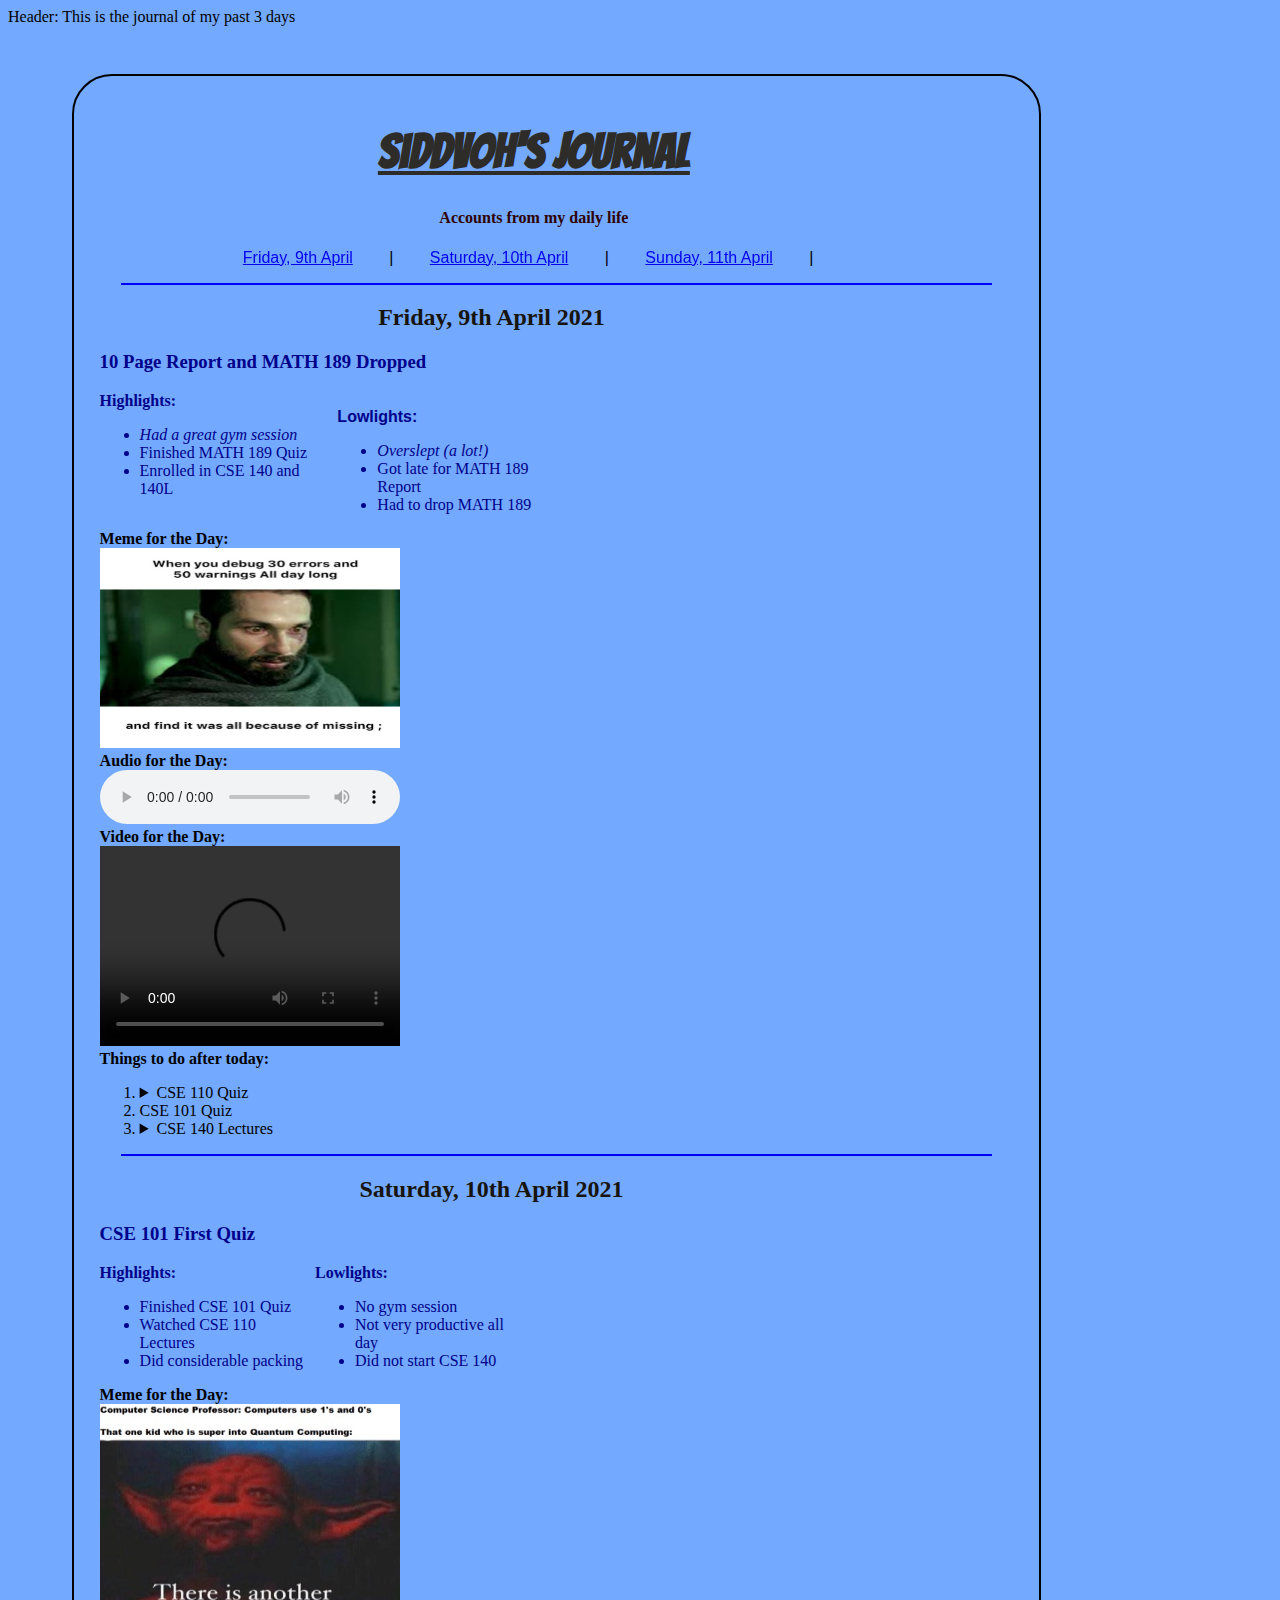
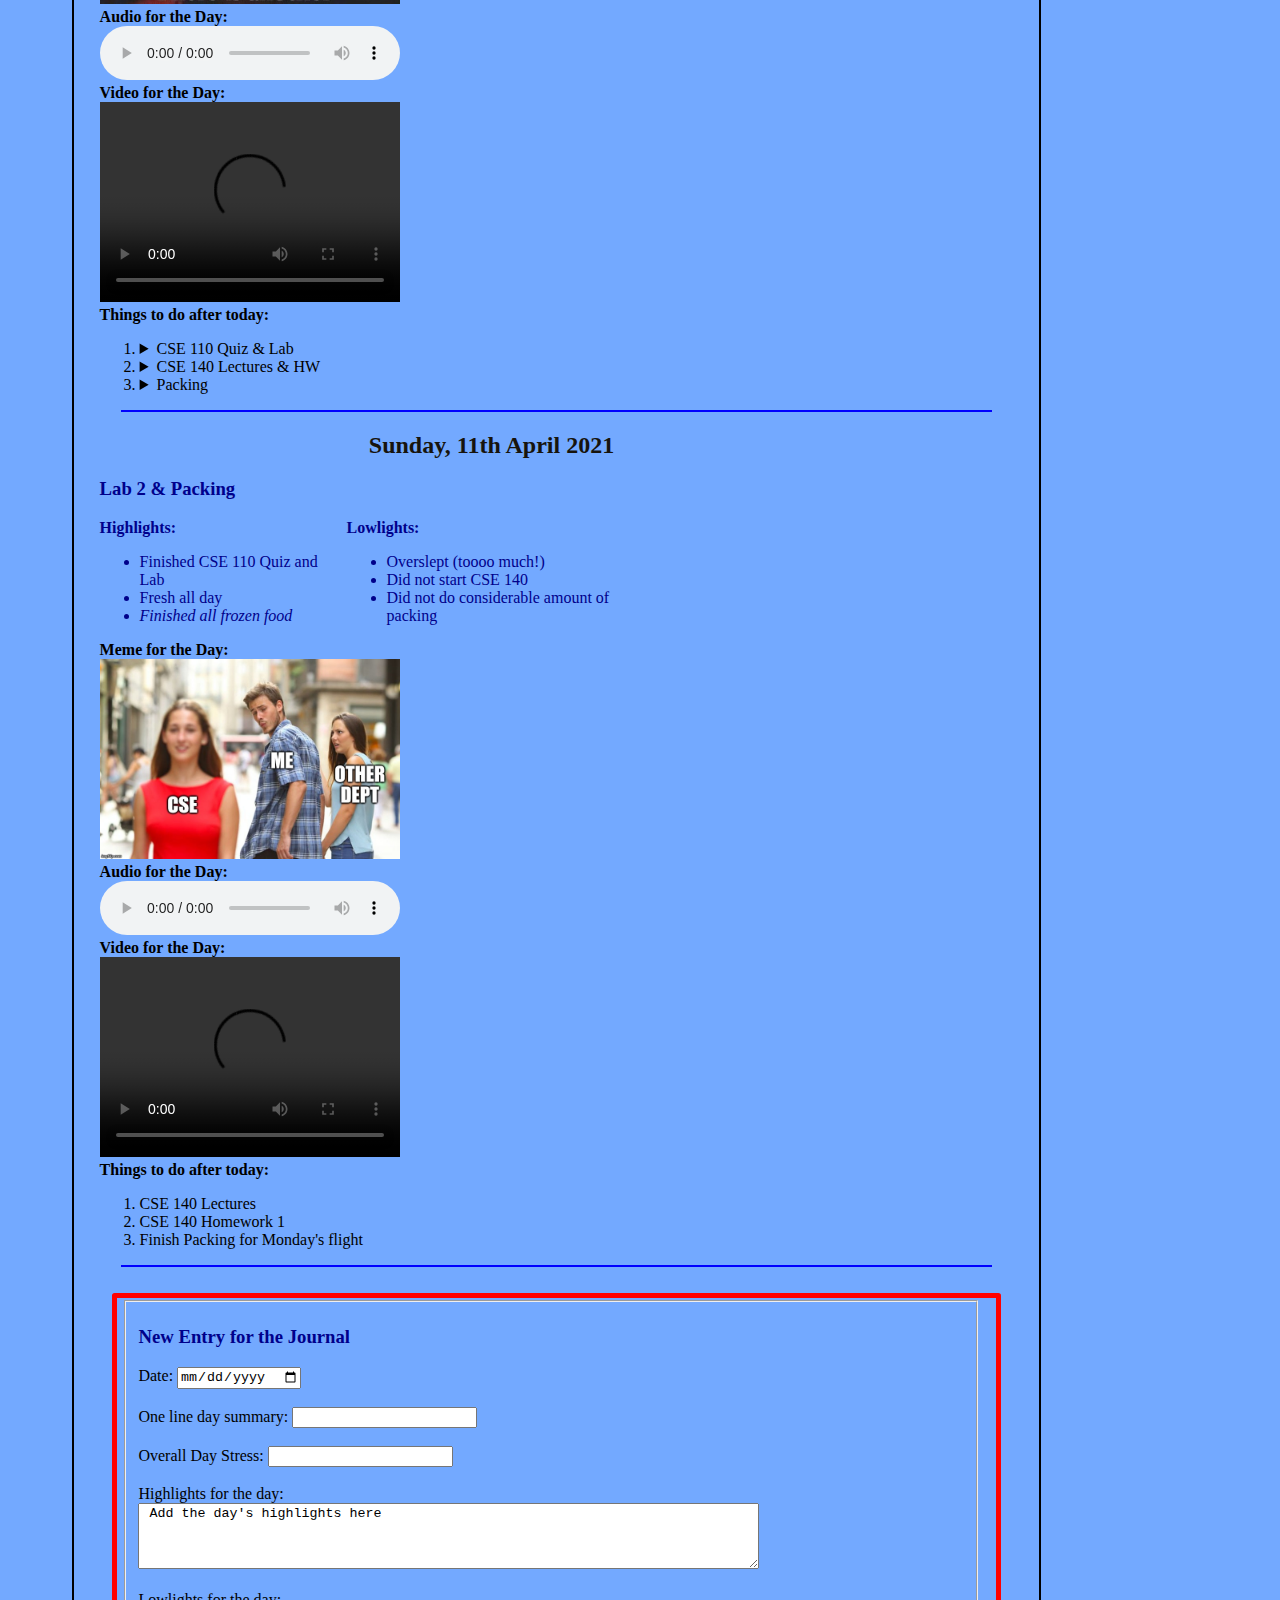
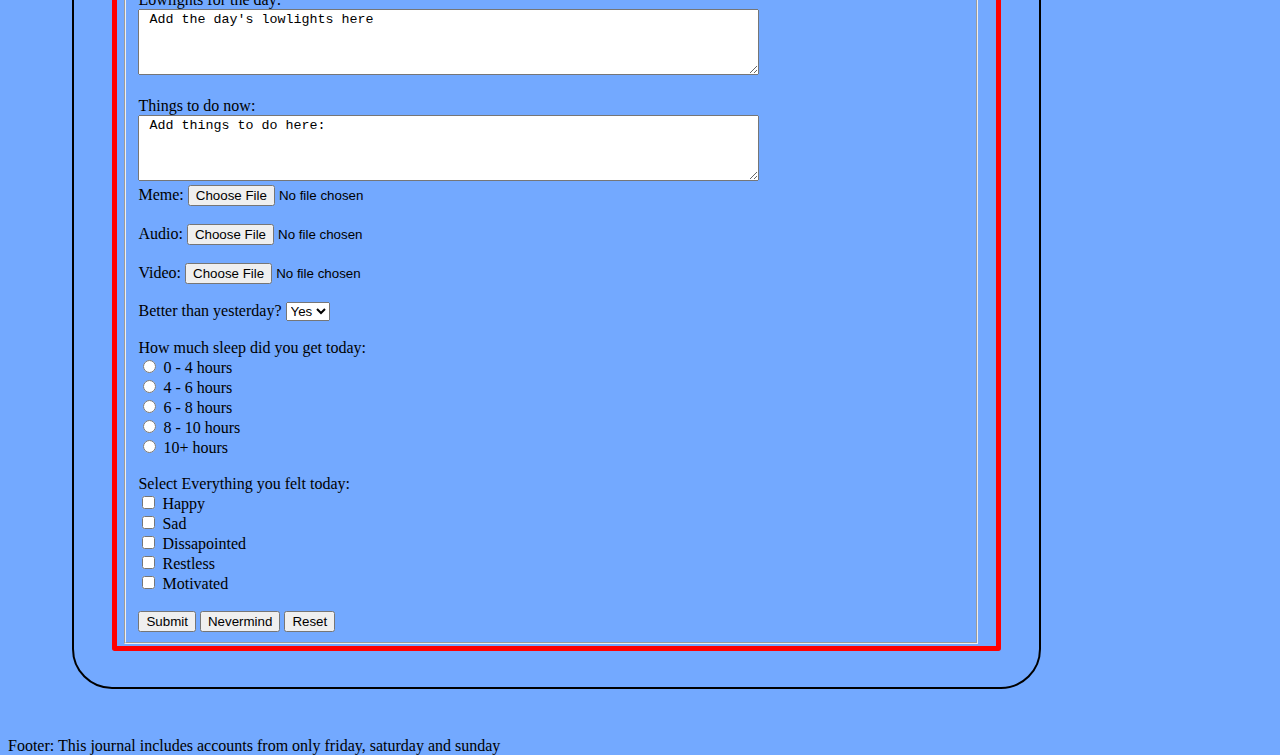
==== index.html @ a5cdd598 "added flexboxes for all days" ====
<!DOCTYPE html>
<html lang="en">
    <head>
        <title> Intro to HTML - Journal Entries </title>
        <meta charset="UTF-8">
        <meta name="Journal Entries" content="Entries for last 3 days">
        <link rel="favicon" href="https://www.vhv.rs/dpng/d/132-1322685_favicon-ico-download-free-hd-png-download.png">
	<link rel="stylesheet" href="externals.css">
	<link href='https://fonts.googleapis.com/css?family=Bangers' rel='stylesheet'>
	<style>
	h1 {
    		font-family: 'Bangers';font-size: 0.5in;
	}
	</style>
    </head>
    <body>
	    
        <header> Header: This is the journal of my past 3 days </header>
	    
        <main>
		<div class="bodyDiv">
        <h1> SiddVoh's Journal </h1>
			<h1 class="hidden"> Siddharth Vohra's Journal </h1>
        <h4 style="text-align:center;"><span>Accounts from my daily life</span></h4>
        <nav>
		<p style="text-align:center;">
  		<a href="#fri">Friday, 9th April</a> |
  		<a href="#sat">Saturday, 10th April</a> |
  		<a href="#sun">Sunday, 11th April</a> |
		<p>
	</nav>
        <hr>
        <section id="fri">
        <div id="friday">
        <h2> Friday, 9th April 2021 </h2>
        <h3> 10 Page Report and MATH 189 Dropped </h3>
        <p>
	<div class="flex">
		<div>
        <b> Highlights: </b>
        </p>
        <ul>
        <li> <i> Had a great gym session </i>
        <li> Finished MATH 189 Quiz
        <li> Enrolled in CSE 140 and 140L
        </ul>
		</div>
		<div>
        <p>	
        <strong> Lowlights: </strong>
        </p>
        <ul>
        <li> <em> Overslept (a lot!) </em>
        <li> Got late for MATH 189 Report
        <li> Had to drop MATH 189
        </ul>
		</div>
	</div>
        <b>Meme for the Day: </b>
        <br>
        <img src="media/meme1.jpg" height="200" width="300" alt="Meme 1">
        <br>
        <b>Audio for the Day: </b>
        <br>
        <audio controls>
        <source src="media/audio1.mp3">
        </audio>
        <br>
        <b>Video for the Day: </b>
        <br>
        <video height="200" width="300" controls>
        <source src="media/video1.mp4"> 
        </video>
        <br>
        <strong> Things to do after today: </strong>
        <ol>
        <li> <details>
  		<summary>CSE 110 Quiz</summary>
  		<p>Need to watch thursday's lecture and do the Weekly quiz</p>
		</details>
        <li> CSE 101 Quiz
        <li> <details>
  		<summary>CSE 140 Lectures</summary>
  		<p>Need to clear CSE 140 lecture backlog of the past 2 weeks</p>
		</details>
        </ol>
        </div>
        </section>
        <hr>
        <section id="sat">
        <div id="saturday">
        <h2> Saturday, 10th April 2021 </h2>
        <h3> CSE 101 First Quiz </h3>
	<div class="flex">
		<div>		
        <b> Highlights: </b>
        <ul>
        <li> Finished CSE 101 Quiz
        <li> Watched CSE 110 Lectures
        <li> Did considerable packing
        </ul>
		</div>
		<div>
        <strong> Lowlights: </strong>
        <ul>
        <li> No gym session
        <li> Not very productive all day
        <li> Did not start CSE 140
        </ul>
		</div>
	</div>
        <b>Meme for the Day: </b>
        <br>
        <img src="media/meme2.jpg" height="200" width="300" alt="Meme 2">
        <br>
        <b>Audio for the Day: </b>
        <br>
        <audio controls>
        <source src="media/audio2.mp3">
        </audio>
        <br>
        <b>Video for the Day: </b>
        <br>
        <video height="200" width="300" controls>
        <source src="media/video2.mp4">
        </video>
        <br>
        <strong> Things to do after today: </strong>
        <ol>
        <li> <details>
  		<summary>CSE 110 Quiz & Lab </summary>
  		<p>Need to do the Weekly quiz and finish Lab 2</p>
		</details>
        <li> <details>
  		<summary>CSE 140 Lectures & HW </summary>
  		<p>Need to do CSE 140 Lectures & Finish HW</p>
		</details>
        <li> <details>
  		<summary>Packing</summary>
  		<p>Need to finish packing for Monday's flight</p>
		</details>
        </ol>
        </div>
        </section>
        <hr>
        <section id="sun">
        <div id="sunday">
        <h2> Sunday, 11th April 2021 </h2>
        <h3> Lab 2 & Packing </h3>
	<div class="flex">
		<div>
        <b> Highlights: </b>
        <ul>
        <li> Finished CSE 110 Quiz and Lab
        <li> Fresh all day
        <li> <i> Finished all frozen food </i>
        </ul>
		</div>
		<div>
        <strong> Lowlights: </strong>
        <ul>
        <li> Overslept (toooo much!)
        <li> Did not start CSE 140
        <li> Did not do considerable amount of packing
        </ul>
		</div>
	</div>
        <b>Meme for the Day: </b>
        <br>
        <img src="media/meme3.jpg" height="200" width="300" alt="Meme 3">
        <br>
        <b>Audio for the Day: </b>
        <br>
        <audio controls>
        <source src="media/audio3.mp3">
        </audio>
        <br>
        <b>Video for the Day: </b>
        <br>
        <video height="200" width="300" controls>
        <source src="media/video3.mp4">
        </video>
        <br>
        <strong> Things to do after today: </strong>
        <ol>
        <li> CSE 140 Lectures
        <li> CSE 140 Homework 1
        <li> Finish Packing for Monday's flight
        </ol>
        </div>
        </section>
        <hr>
        <br>
	<div class="formDiv"
        <form>
        <fieldset>
        <h3> New Entry for the Journal </h3>
        <label for="date"> Date: </label>
        <input type="date" id="date">
        <br>
        <br>
        <label for="summary"> One line day summary:  </label>
        <input type="text" id="summary">
        <br>
        <br>
        <label for="stresslist"> Overall Day Stress: </label>
		<input list="stress" name="stress" id="stresslist">
		<datalist id="stress">
 		<option value="5 - Very Stressful">
 		<option value="4 - Slightly Stressful">
  		<option value="3 - Neutral">
 		<option value="2 - Negligbly Stressful">
  		<option value="1 - Not Stressful">
		</datalist>
        <br>
        <br>
        <label for="highlights"> Highlights for the day:  </label>
        <br>
        <textarea id="highlights" name="highlights" rows="4" cols="75"> Add the day's highlights here
  		</textarea>
        <br>
        <br>
        <label for="lowlights"> Lowlights for the day:  </label>
        <br>
        <textarea id="lowlights" name="lowlights" rows="4" cols="75"> Add the day's lowlights here
  		</textarea>
        <br>
        <br>
        <label for="ttd"> Things to do now:  </label>
        <br>
        <textarea id="ttd" name="ttd" rows="4" cols="75"> Add things to do here:
  		</textarea>
        <br>
        <label for="meme">Meme: </label>
        <input type="file" id="meme" name="meme">
        <br>
        <br>
        <label for="audio">Audio: </label>
        <input type="file" id="audio" name="audio">
        <br>
        <br>
        <label for="video">Video: </label>
        <input type="file" id="video" name="video">
        <br>
        <br>
        <label for="yest">Better than yesterday? </label>
		<select id="yest">
  		<option value="y">Yes</option>
  		<option value="n">No</option>
		</select>
        <br>
        <br>
        How much sleep did you get today:
        <br>
        <input type="radio" id="sleep4" name="sleep" value="4">
        <label for="sleep4">0 - 4 hours</label><br>
  		<input type="radio" id="sleep6" name="sleep" value="6">
 		<label for="sleep6">4 - 6 hours</label><br>  
  		<input type="radio" id="sleep8" name="sleep" value="8">
  		<label for="sleep8">6 - 8 hours</label><br>
        <input type="radio" id="sleep10" name="sleep" value="10">
  		<label for="sleep10">8 - 10 hours</label><br>
        <input type="radio" id="sleep11" name="sleep" value="11">
  		<label for="sleep11">10+ hours</label><br><br>
        Select Everything you felt today:
        <br>
        <input type="checkbox" id="happy" name="happy" value="happy">
  		<label for="happy"> Happy </label><br>
        <input type="checkbox" id="sad" name="sad" value="sad">
  		<label for="sad"> Sad </label><br>
        <input type="checkbox" id="dissapointed" name="dissapointed" value="dissapointed">
  		<label for="dissapointed"> Dissapointed </label><br>
        <input type="checkbox" id="restless" name="restless" value="restless">
  		<label for="restless"> Restless </label><br>
        <input type="checkbox" id="motivated" name="motivated" value="motivated">
  		<label for="motivated"> Motivated </label><br>
         <br>
        <input type="submit" value="Submit">
        <button type="button">Nevermind</button>
        <input type="reset" value="Reset">
        </fieldset>
        </form>
		</div>
        <br>
        </main>
	    </div>
        <footer> Footer: This journal includes accounts from only friday, saturday and sunday </footer>
    </body>
</html>
---- externals.css ----
/* this is the external css file for the HTML page */

* {
  max-height:90%;
  max-width:95%;
}

body {
  background-color: #73A9FF;
  argin-left: 20px;
}

.flex {
  display: flex;
  color:darkblue;
}


.bodyDiv {
  border-width: 2px;
  border-style: solid;
  border-color: black;
  border-radius: 30pt;
  margin-top: 3pc;
  margin-left: 4pc;
  margin-bottom: 3pc;
  margin-right: 4pc;
  padding: 2vh 2vw 2vh 2vw;
}
.formDiv {
  height:80%;
  width:98%;
  border-width: 5px;
  border-style: solid;
  border-color: red;
  border-radius: 2pt;
  margin: auto;
  padding-top: 2px;
  padding-bottom: 2px;
  padding-left: 5px;
  padding-right: 5px;
  
}
a {
  margin: 1em 2em 1em 2em; 
  display: inline;
  position: sticky;
  top: 20px;
}

h1.hidden {
  display: none;
}
a:active {
  color:green;
}
a:hover {
  color: black;
}
hr {
  border: 1px solid blue;
}

h1 {
  color: rgb(46, 44, 40);
  text-decoration: underline;
  text-align: center;
}
h2 {
  color: hsl(44, 29%, 7%) ;
  text-align: center;
}
h3 {
  color: darkblue ;
}
h4 {
  color: #2E0002 ;
}
p {
  font-family: "Gill Sans", sans-serif;
}

h3,h4 {
  position: static;
}
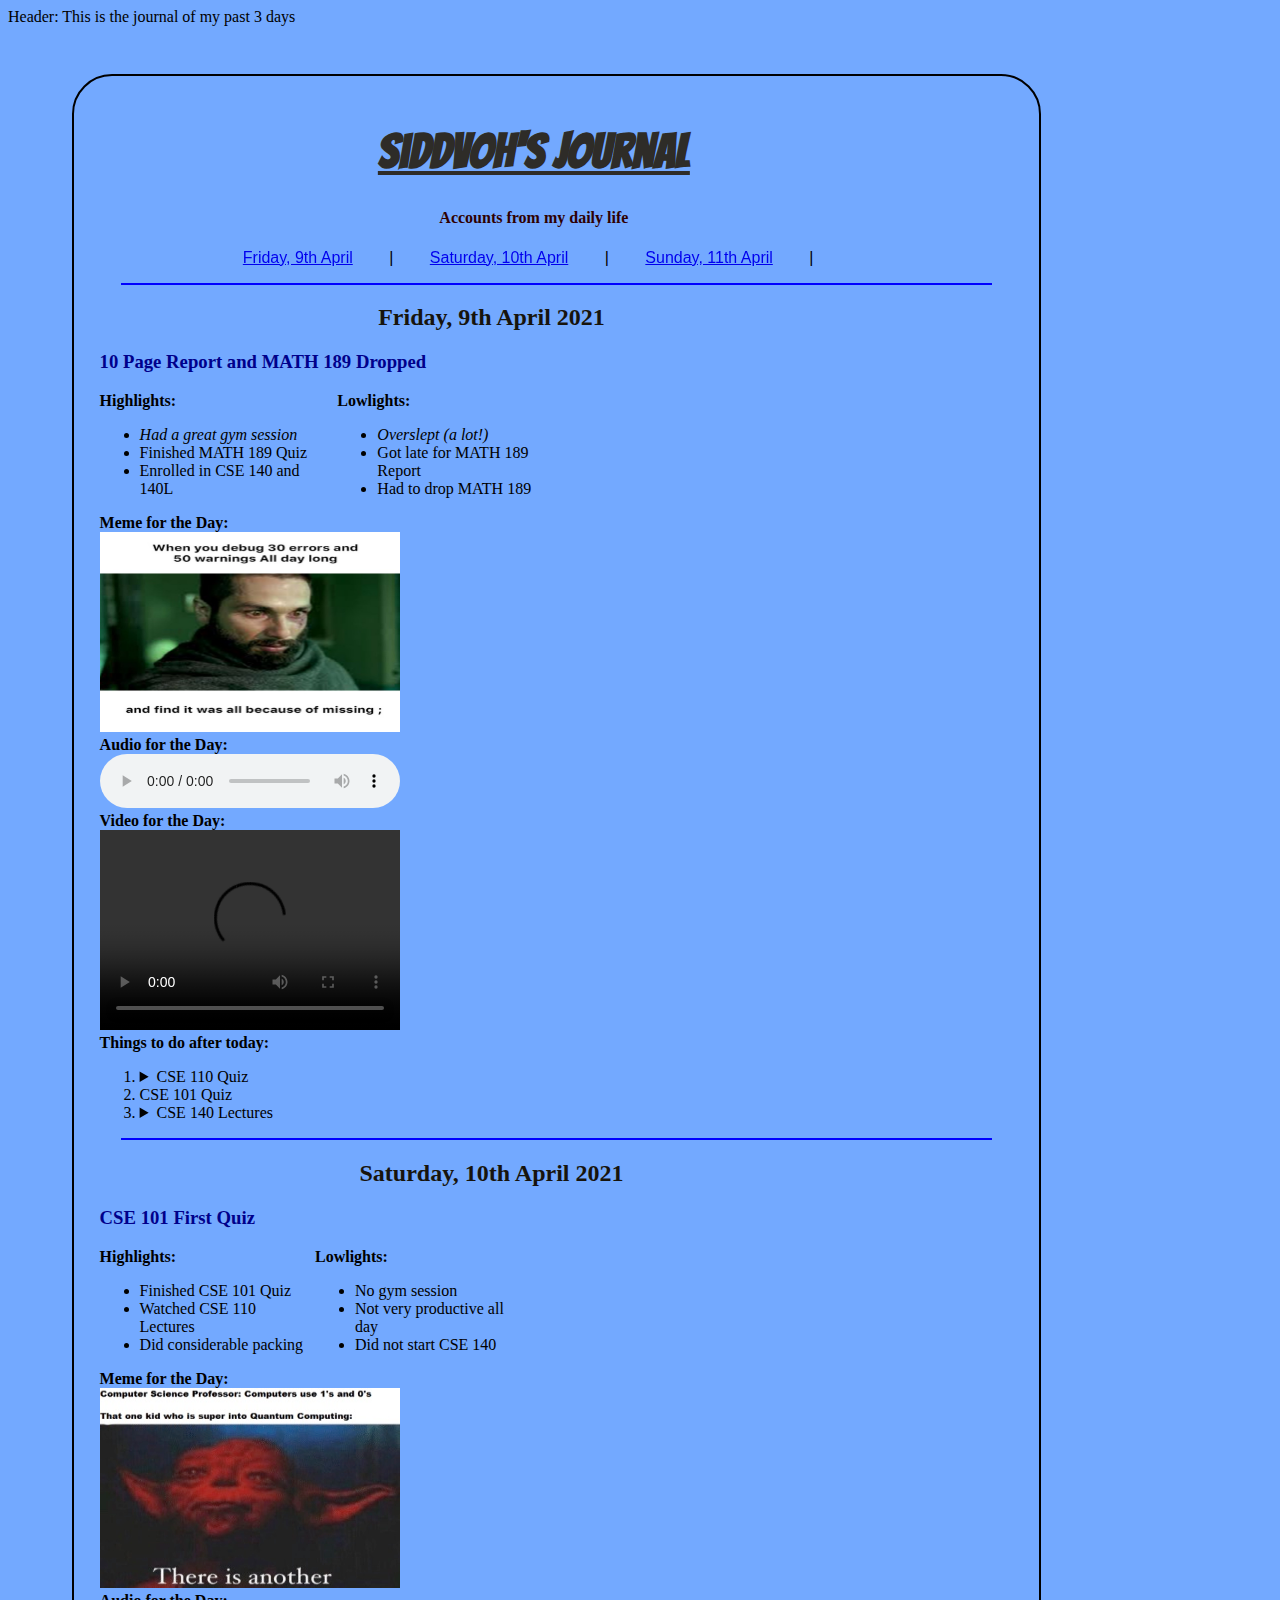
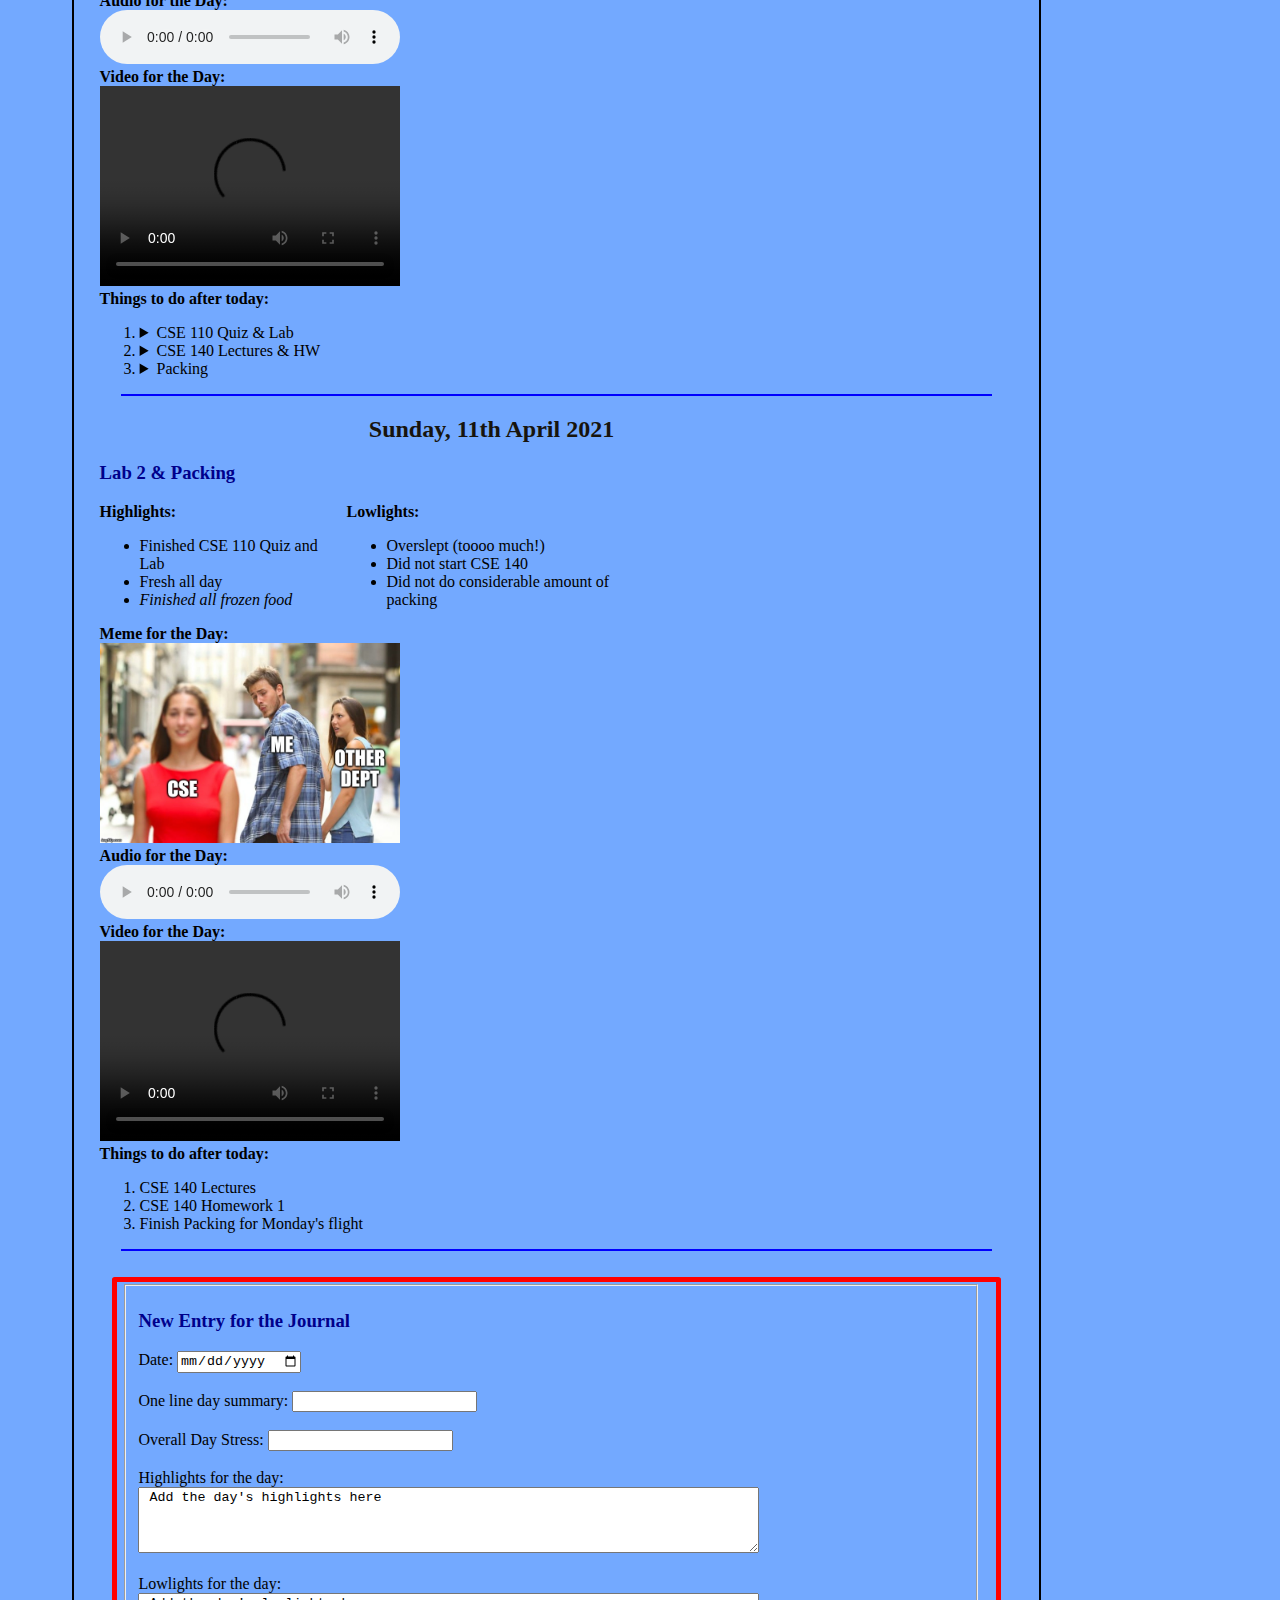
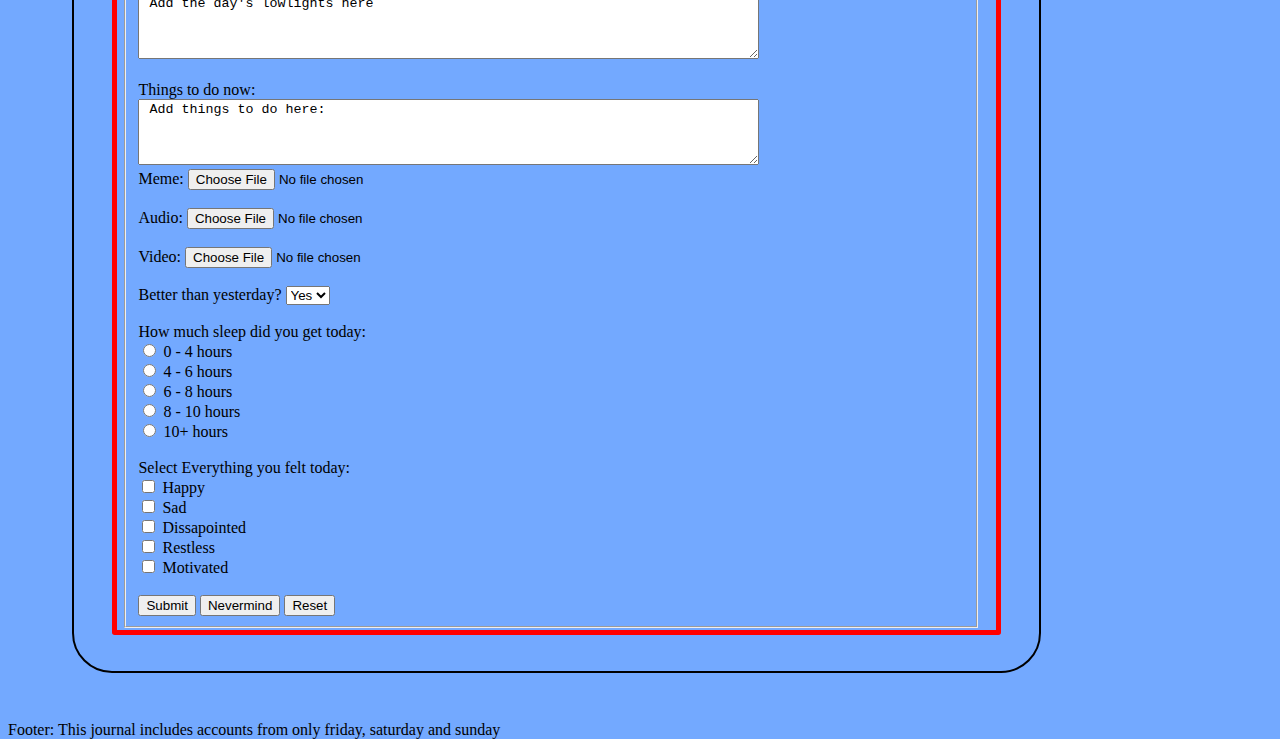
==== commit 31c543fd: "added grid divs" ====
--- a/index.html
+++ b/index.html
@@ -46,9 +46,7 @@
         </ul>
 		</div>
 		<div>
-        <p>	
         <strong> Lowlights: </strong>
-        </p>
         <ul>
         <li> <em> Overslept (a lot!) </em>
         <li> Got late for MATH 189 Report
@@ -72,21 +70,32 @@
         <source src="media/video1.mp4"> 
         </video>
         <br>
+	<div class="wrapper">
+	<div class="headwrap">
         <strong> Things to do after today: </strong>
+	</div>
         <ol>
+	<div class="point1">
         <li> <details>
   		<summary>CSE 110 Quiz</summary>
   		<p>Need to watch thursday's lecture and do the Weekly quiz</p>
 		</details>
+	</div>
+		<div class="point2">
         <li> CSE 101 Quiz
+		</div>
+		<div class="point3">
         <li> <details>
   		<summary>CSE 140 Lectures</summary>
   		<p>Need to clear CSE 140 lecture backlog of the past 2 weeks</p>
 		</details>
+	</div>
         </ol>
         </div>
+	</div>
         </section>
         <hr>
+			
         <section id="sat">
         <div id="saturday">
         <h2> Saturday, 10th April 2021 </h2>
--- a/externals.css
+++ b/externals.css
@@ -12,7 +12,6 @@
 
 .flex {
   display: flex;
-  color:darkblue;
 }
 
 
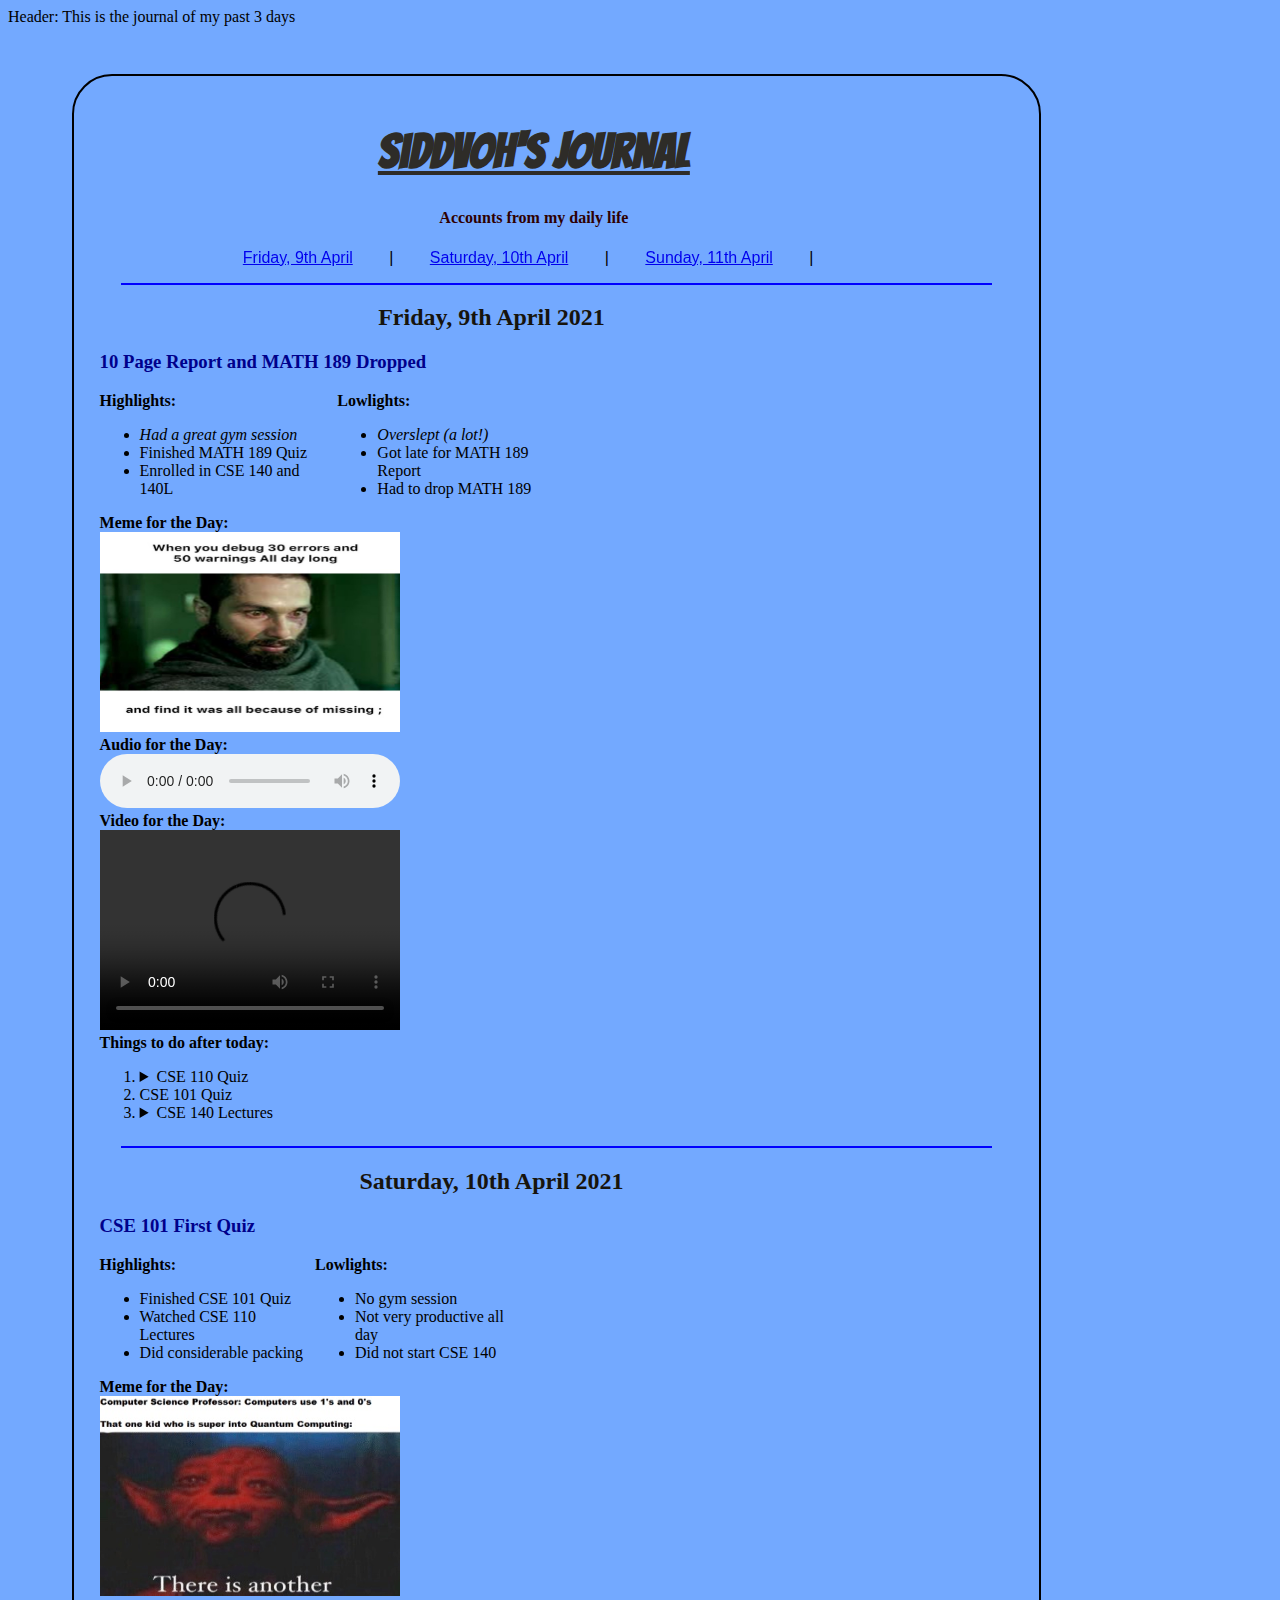
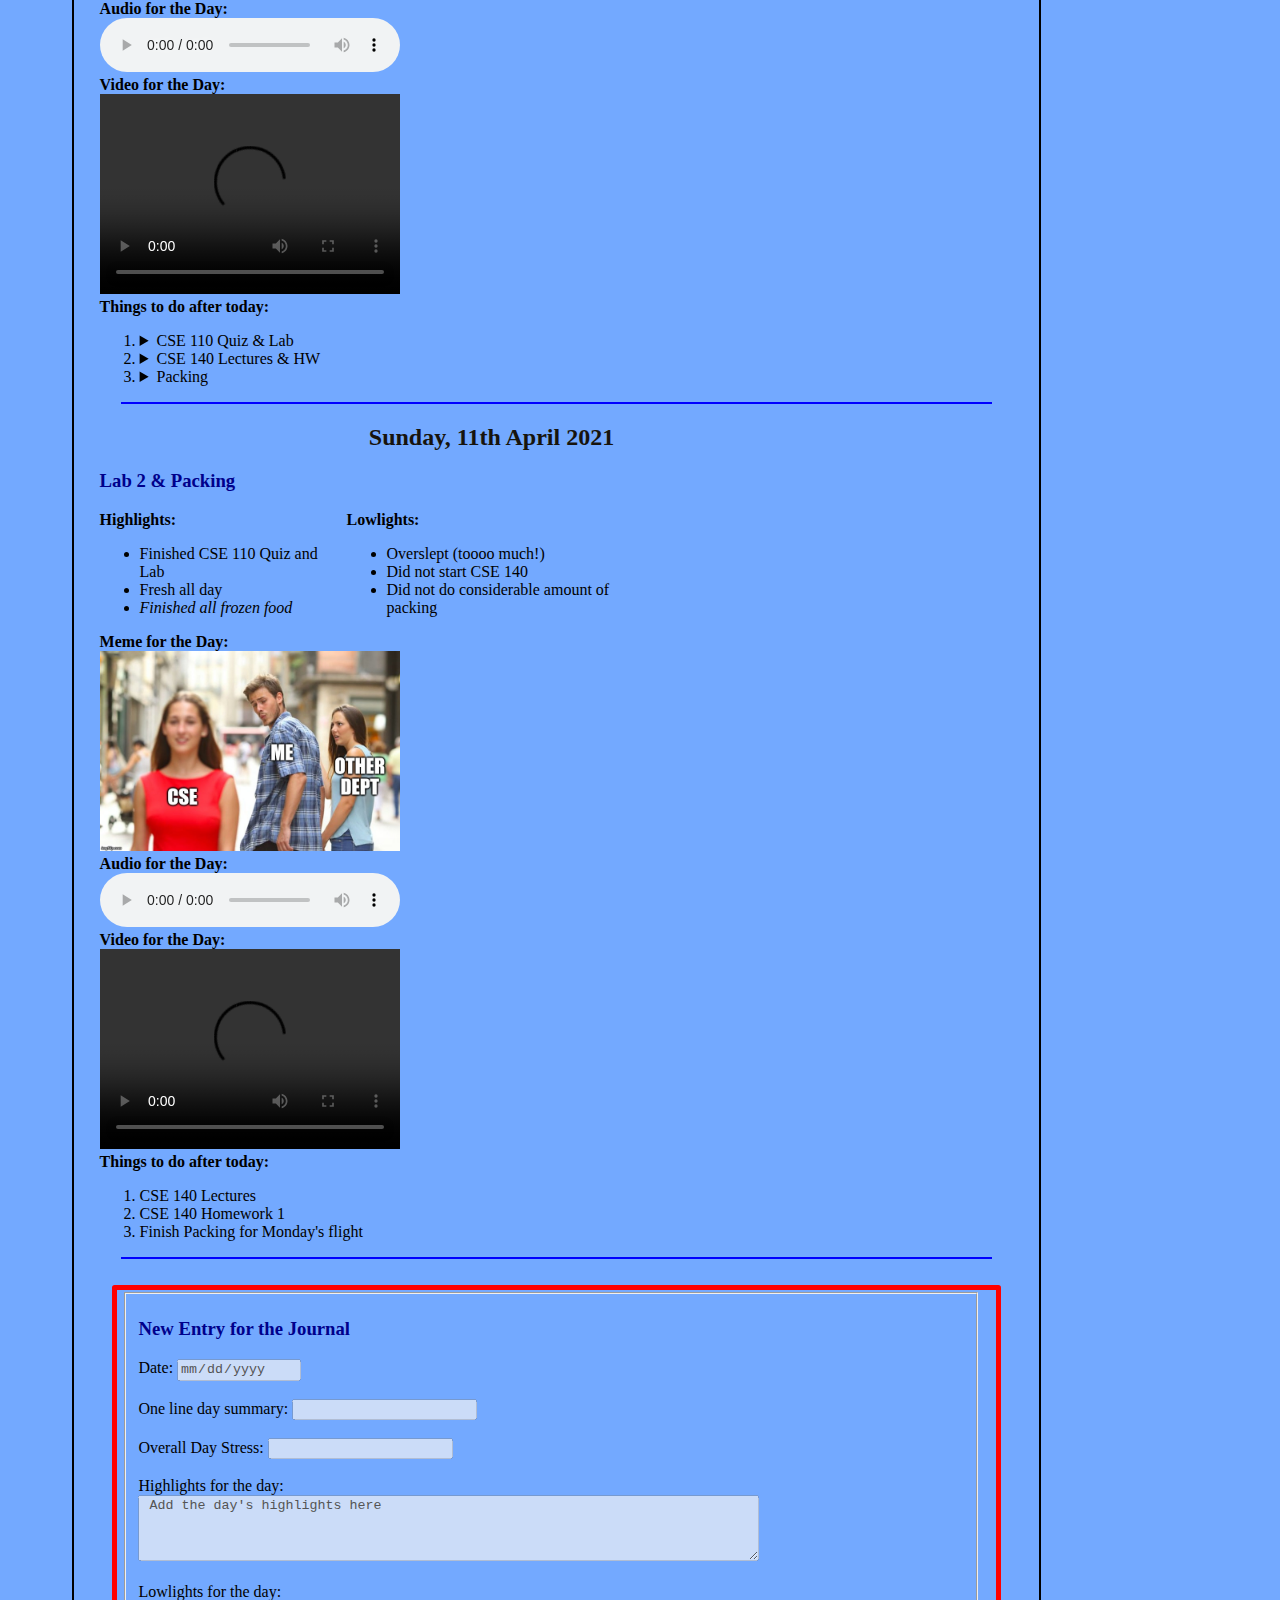
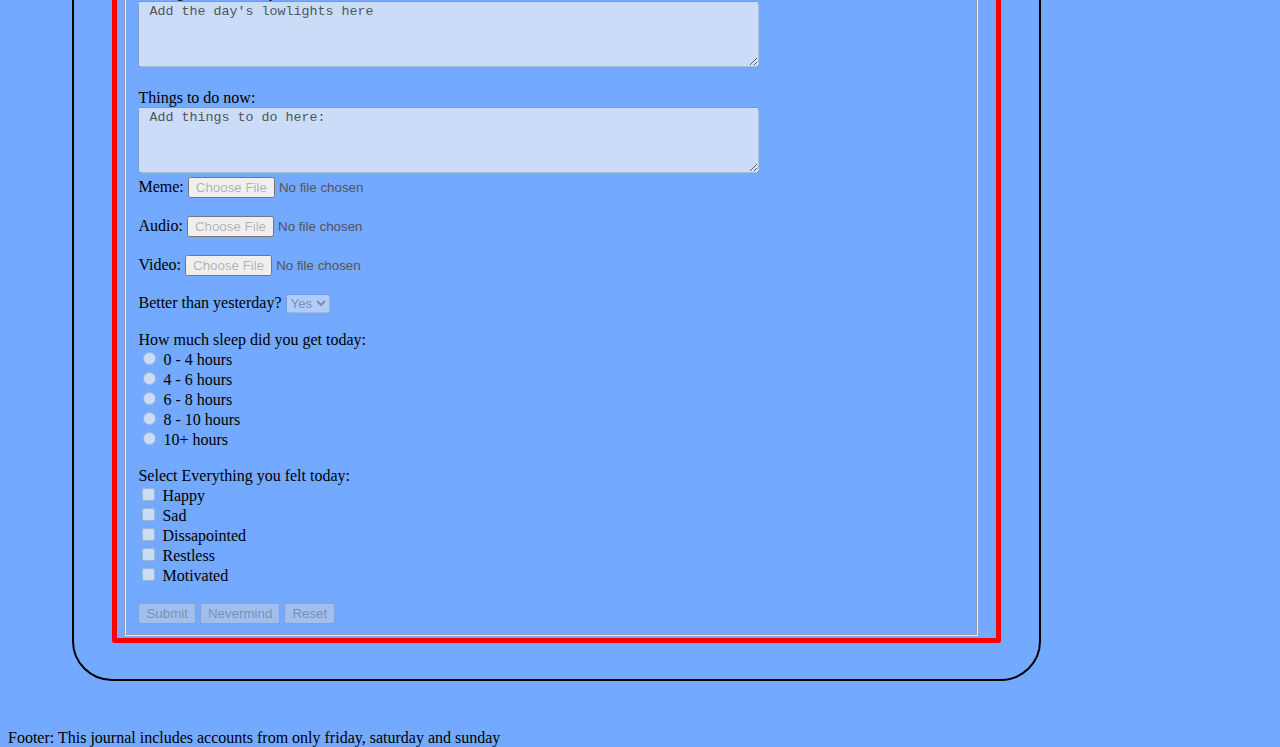
==== commit 6d8e6bc3: "fixed grid" ====
--- a/index.html
+++ b/index.html
@@ -71,20 +71,20 @@
         </video>
         <br>
 	<div class="wrapper">
-	<div class="headwrap">
+	<div class="wraphead">
         <strong> Things to do after today: </strong>
 	</div>
         <ol>
-	<div class="point1">
+	<div>
         <li> <details>
   		<summary>CSE 110 Quiz</summary>
   		<p>Need to watch thursday's lecture and do the Weekly quiz</p>
 		</details>
 	</div>
-		<div class="point2">
+		<div>
         <li> CSE 101 Quiz
 		</div>
-		<div class="point3">
+		<div>
         <li> <details>
   		<summary>CSE 140 Lectures</summary>
   		<p>Need to clear CSE 140 lecture backlog of the past 2 weeks</p>
@@ -202,7 +202,7 @@
         <br>
 	<div class="formDiv"
         <form>
-        <fieldset>
+        <fieldset disabled>
         <h3> New Entry for the Journal </h3>
         <label for="date"> Date: </label>
         <input type="date" id="date">
--- a/externals.css
+++ b/externals.css
@@ -14,6 +14,13 @@
   display: flex;
 }
 
+.wrapper {
+  display:grid;
+}
+.wrapperhead{
+  grid-column-start: 1;
+  grid-column-end: 4;
+}
 
 .bodyDiv {
   border-width: 2px;
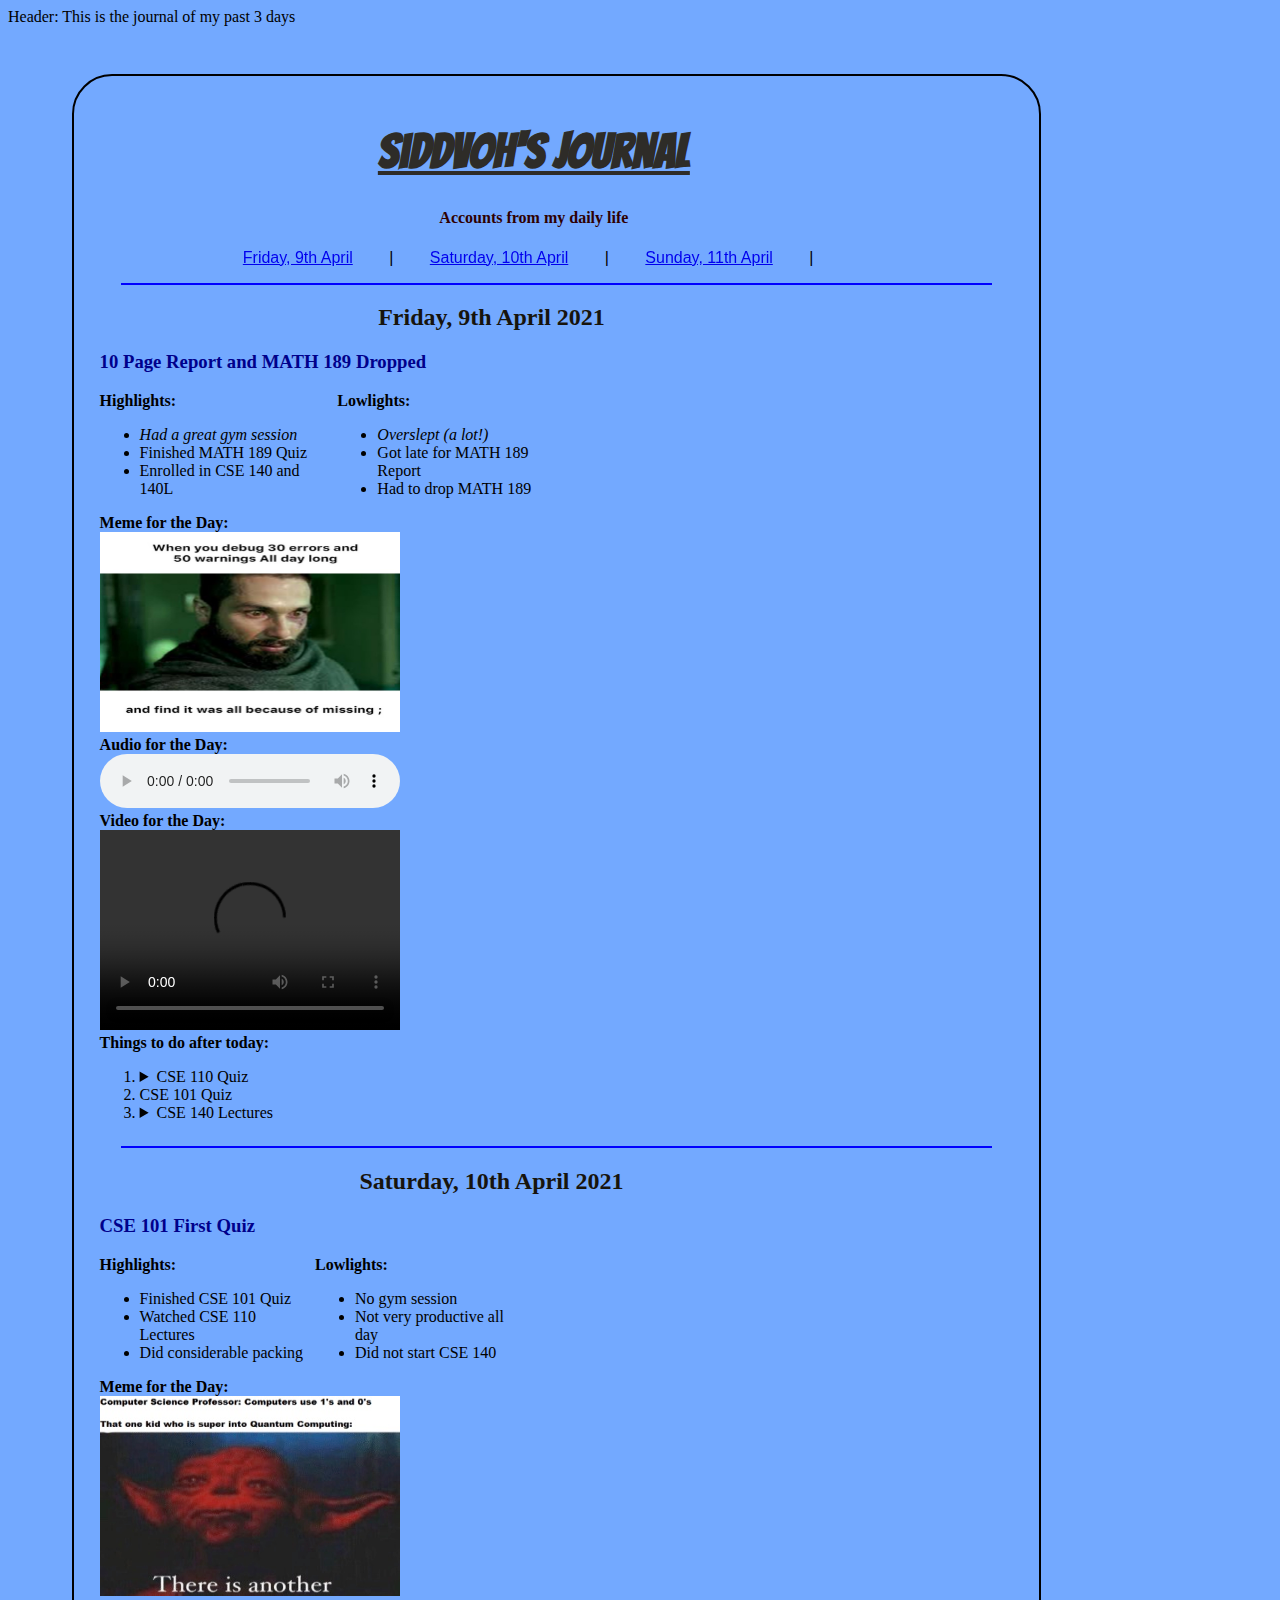
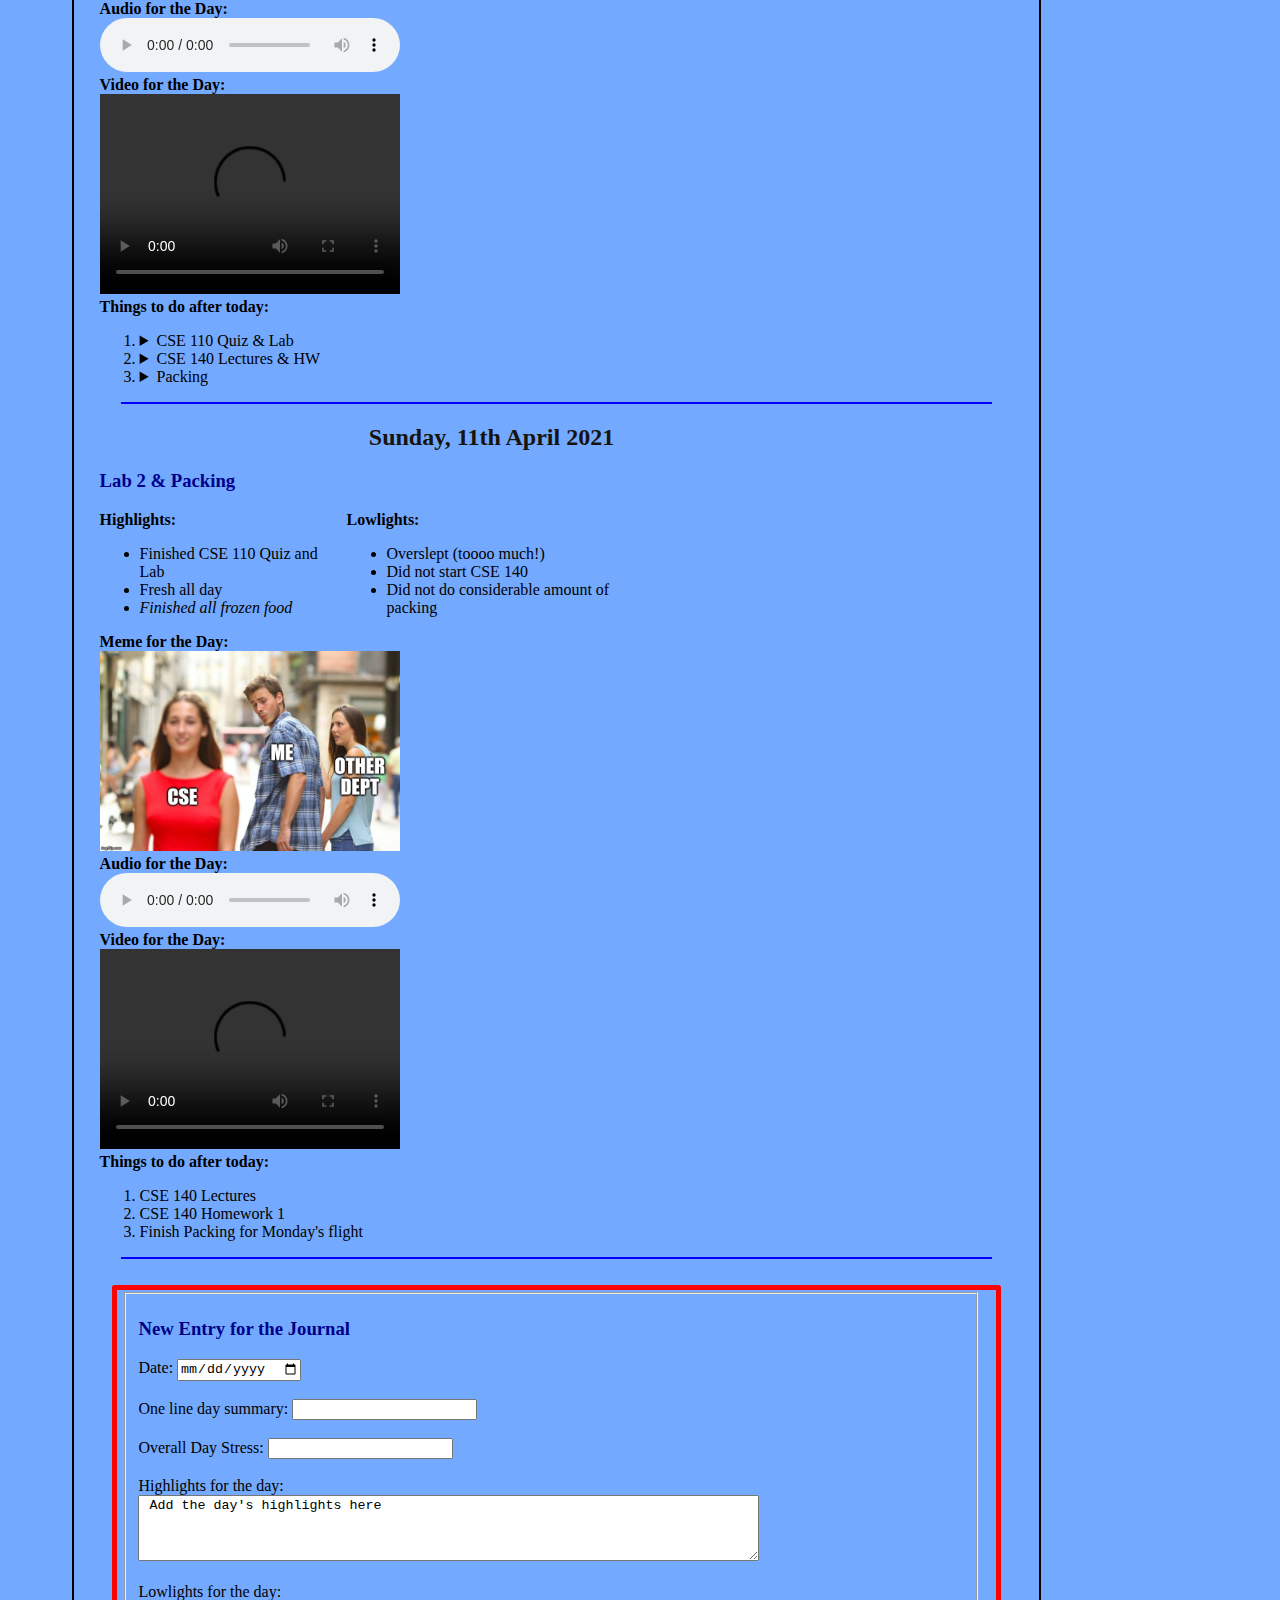
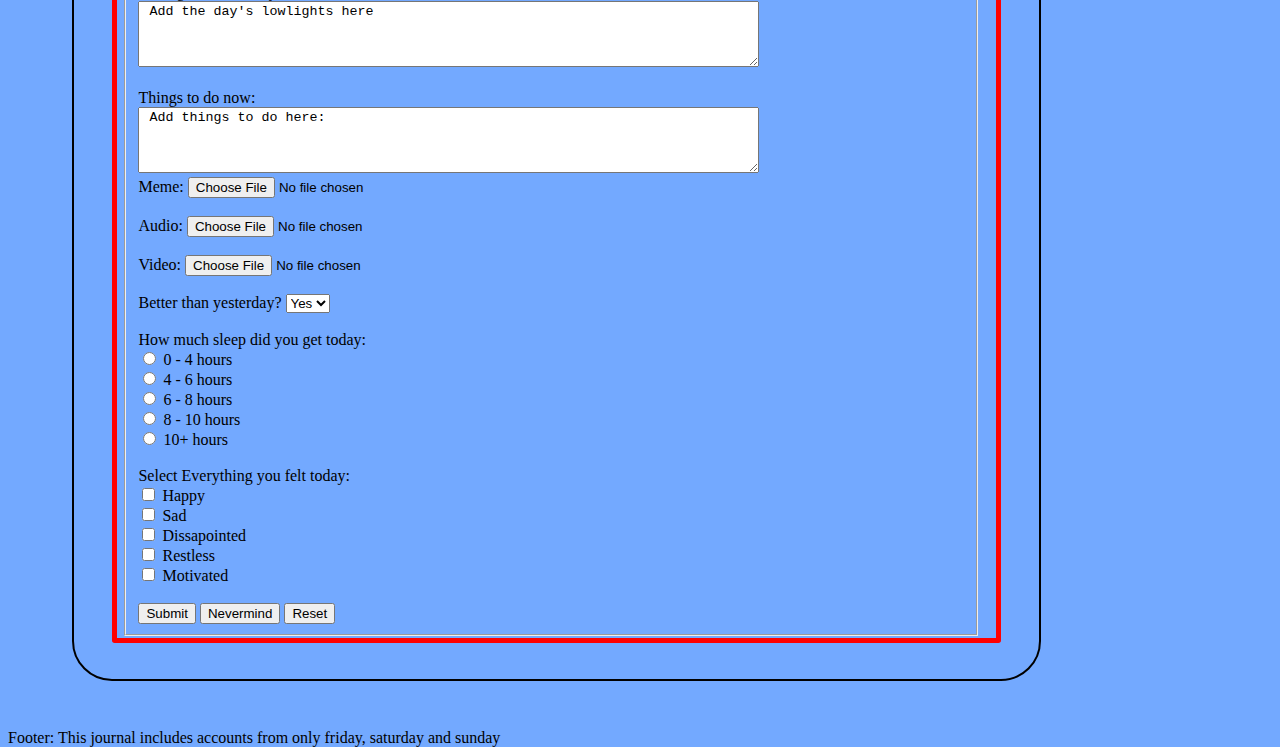
==== commit 056d8e47: "fixed grid" ====
--- a/index.html
+++ b/index.html
@@ -71,7 +71,7 @@
         </video>
         <br>
 	<div class="wrapper">
-	<div class="wraphead">
+	<div class="wrapperhead">
         <strong> Things to do after today: </strong>
 	</div>
         <ol>
@@ -202,7 +202,7 @@
         <br>
 	<div class="formDiv"
         <form>
-        <fieldset disabled>
+        <fieldset>
         <h3> New Entry for the Journal </h3>
         <label for="date"> Date: </label>
         <input type="date" id="date">
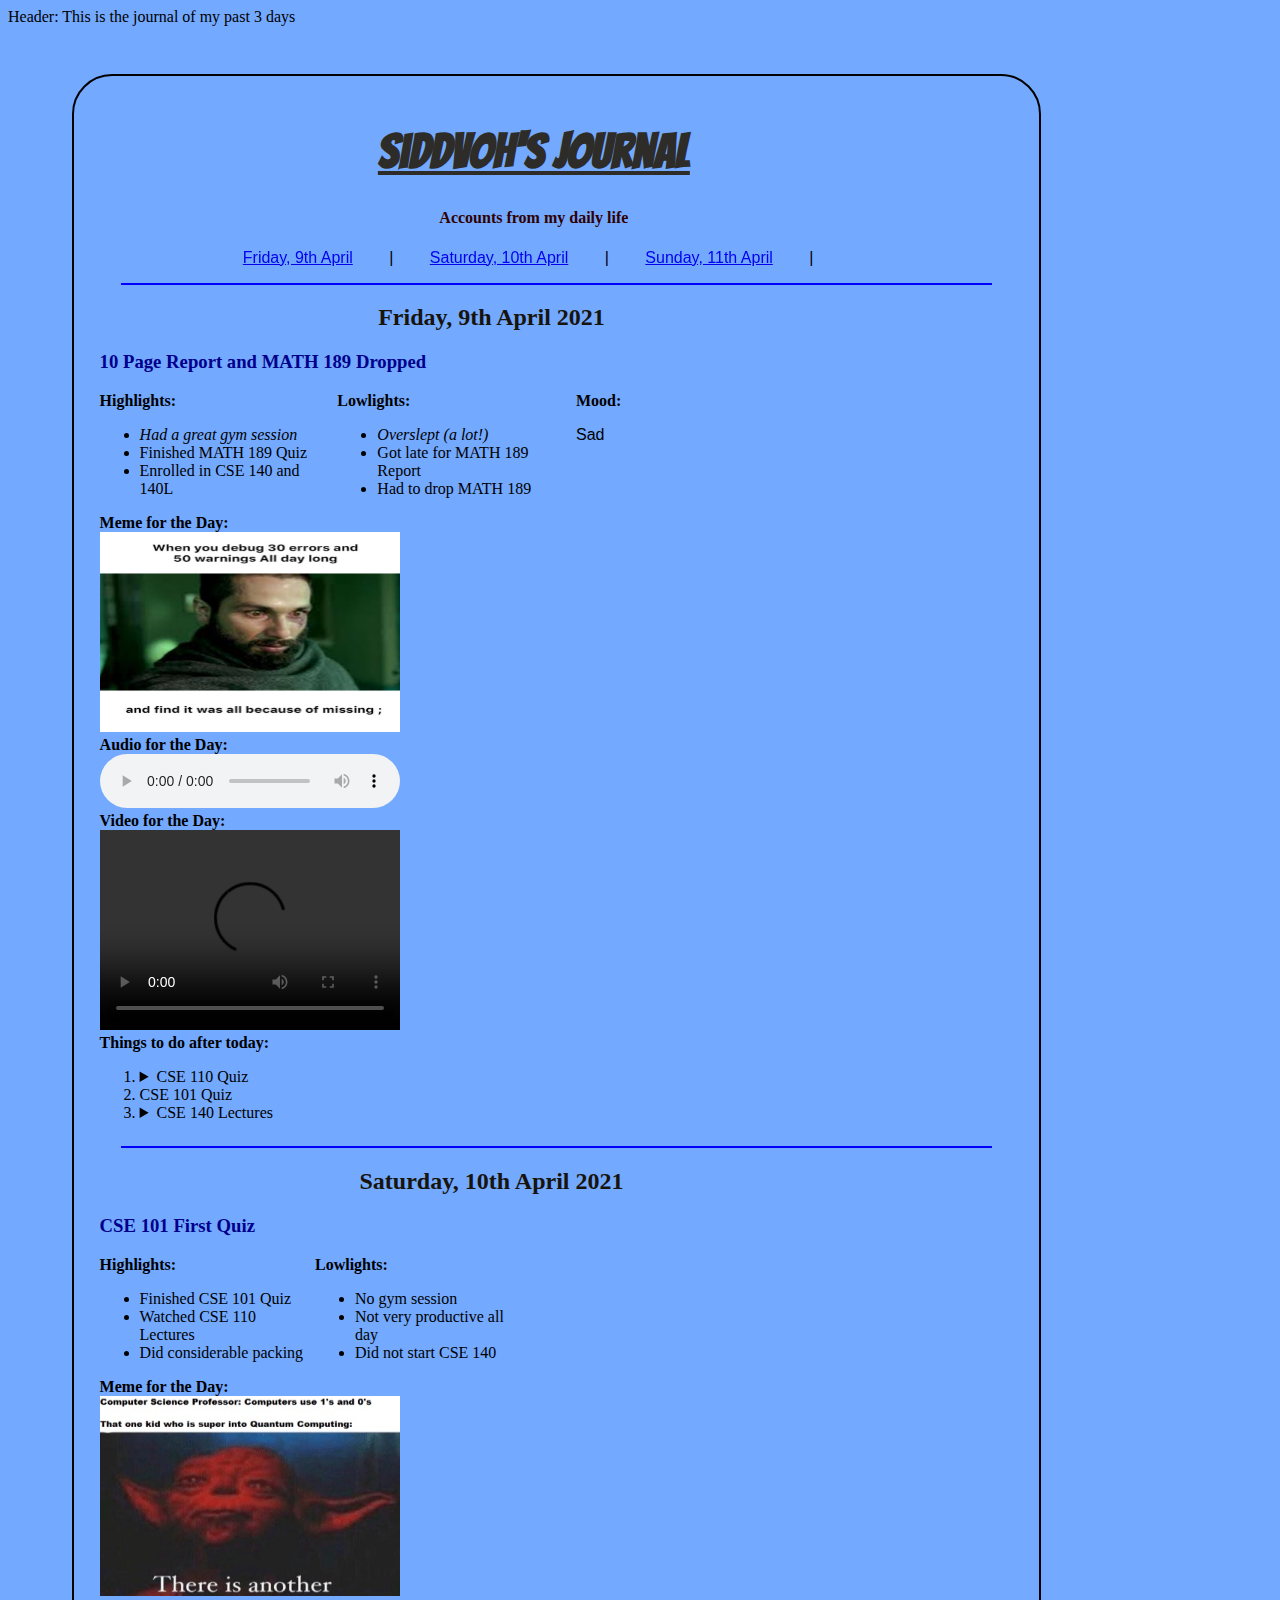
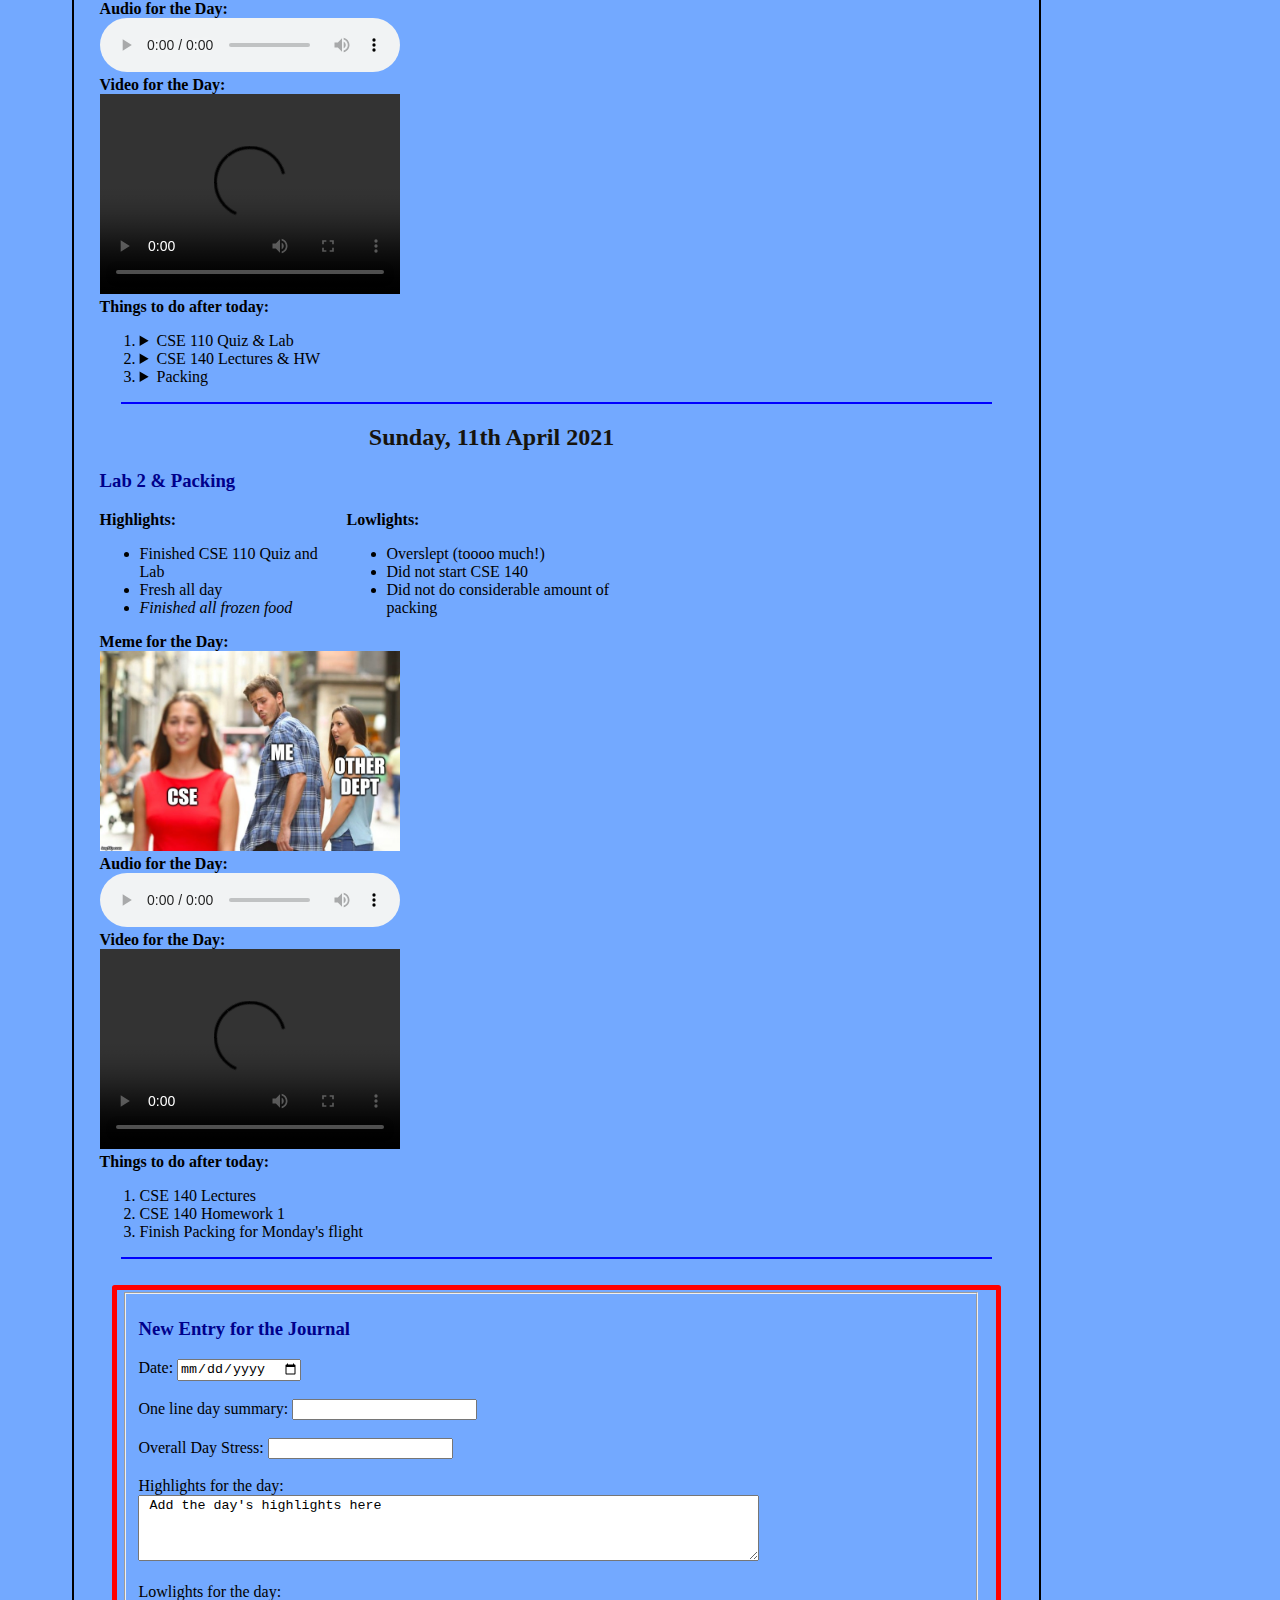
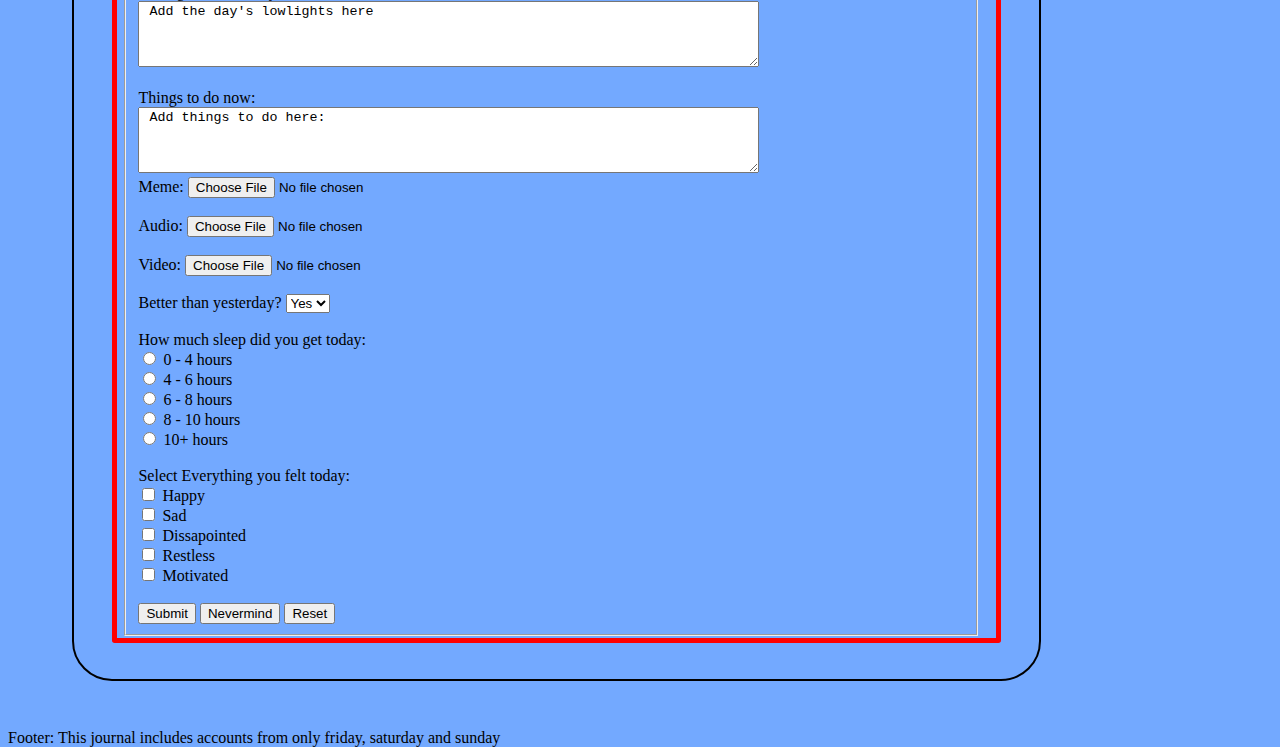
==== commit 3ba118d0: "added flex child" ====
--- a/index.html
+++ b/index.html
@@ -53,6 +53,11 @@
         <li> Had to drop MATH 189
         </ul>
 		</div>
+		<div>
+	<strong> Mood: </strong>
+			<br>
+			<p> Sad </p>
+		</div>
 	</div>
         <b>Meme for the Day: </b>
         <br>
@@ -70,10 +75,8 @@
         <source src="media/video1.mp4"> 
         </video>
         <br>
+        <strong> Things to do after today: </strong>
 	<div class="wrapper">
-	<div class="wrapperhead">
-        <strong> Things to do after today: </strong>
-	</div>
         <ol>
 	<div>
         <li> <details>
@@ -84,7 +87,7 @@
 		<div>
         <li> CSE 101 Quiz
 		</div>
-		<div>
+	<div>
         <li> <details>
   		<summary>CSE 140 Lectures</summary>
   		<p>Need to clear CSE 140 lecture backlog of the past 2 weeks</p>
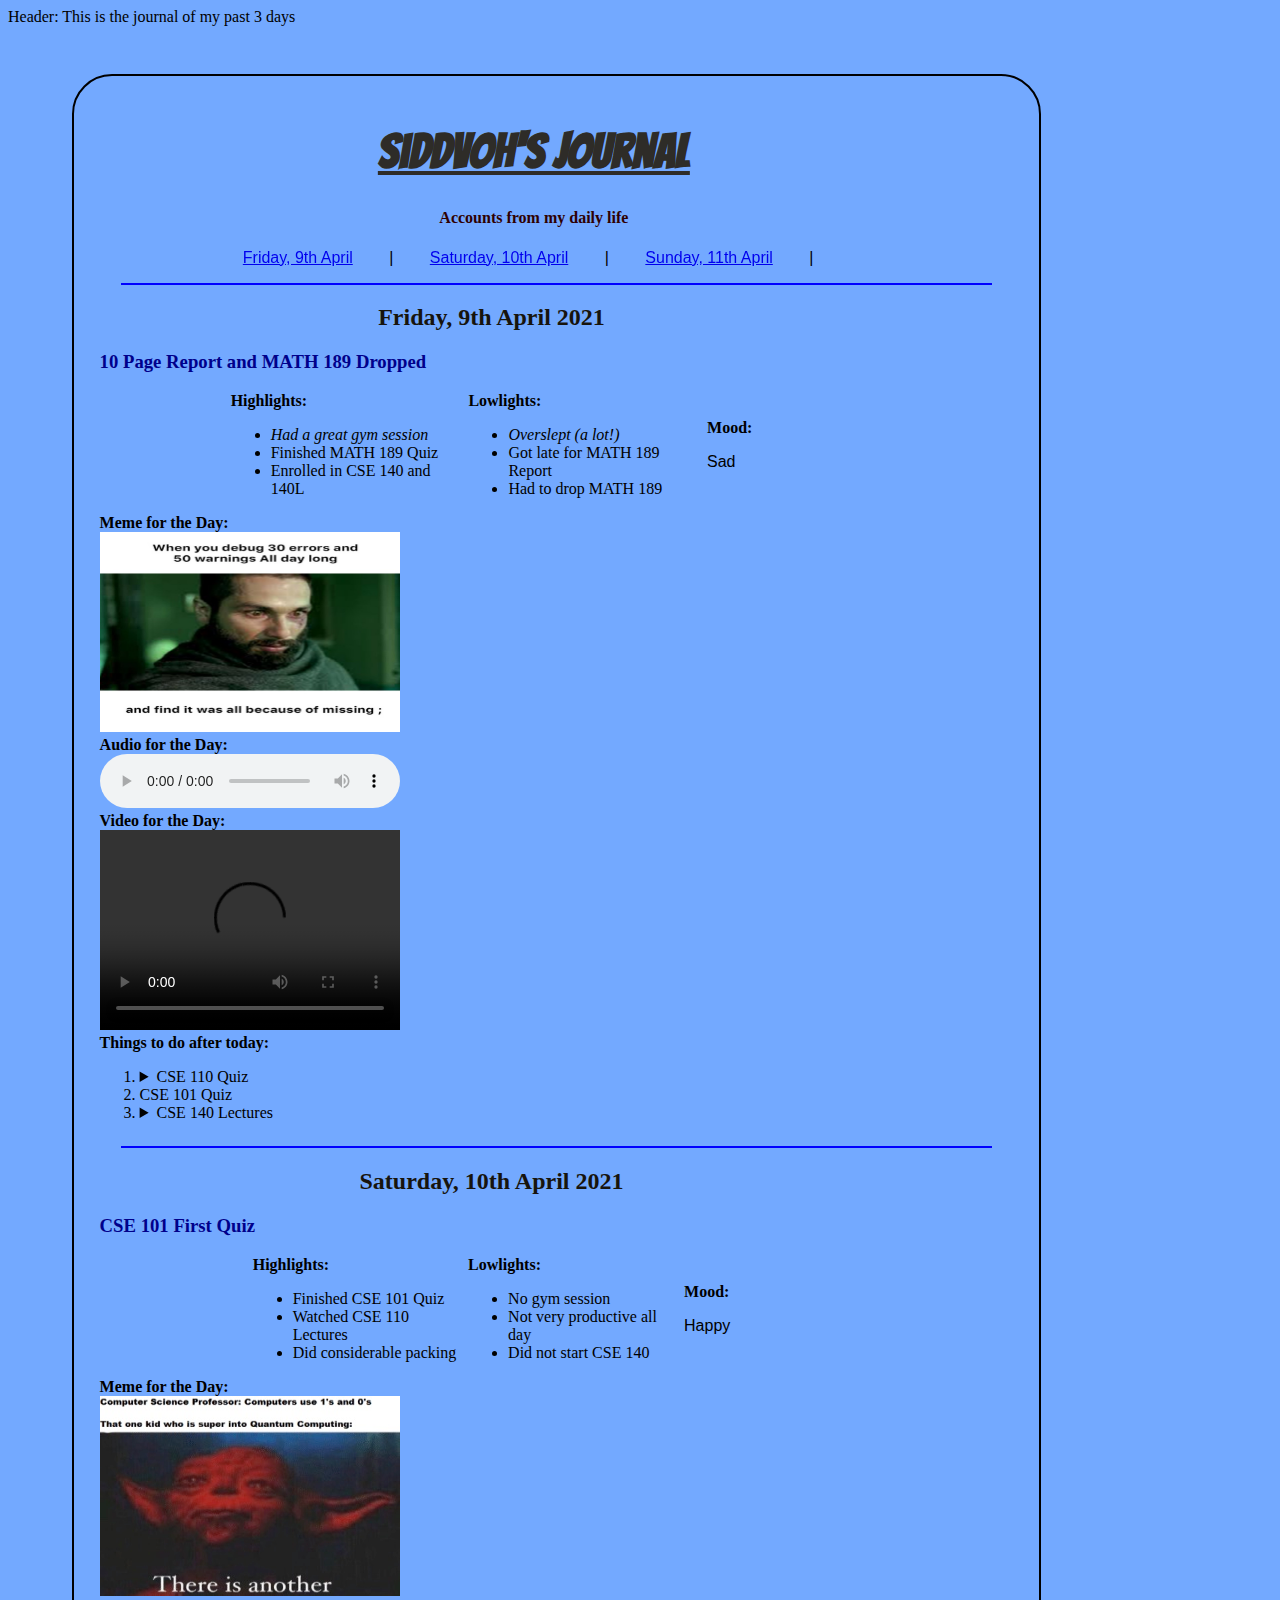
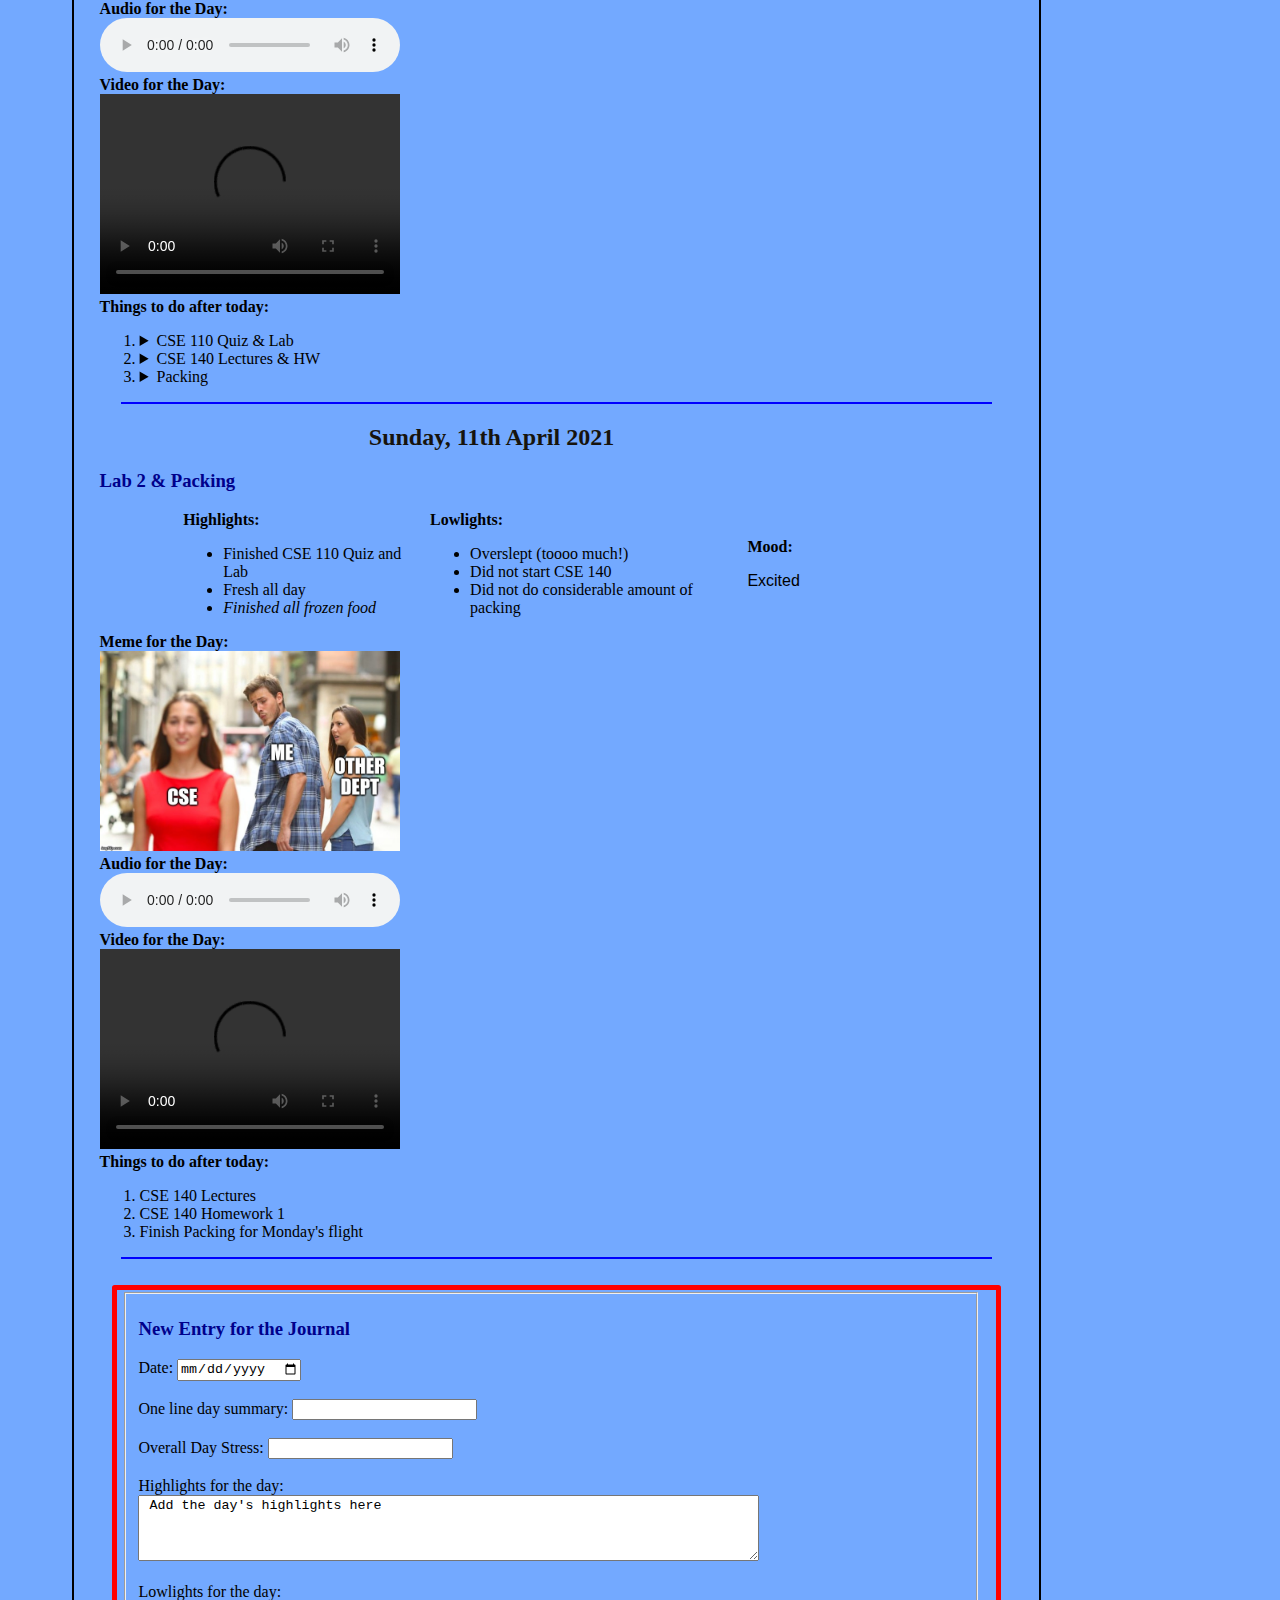
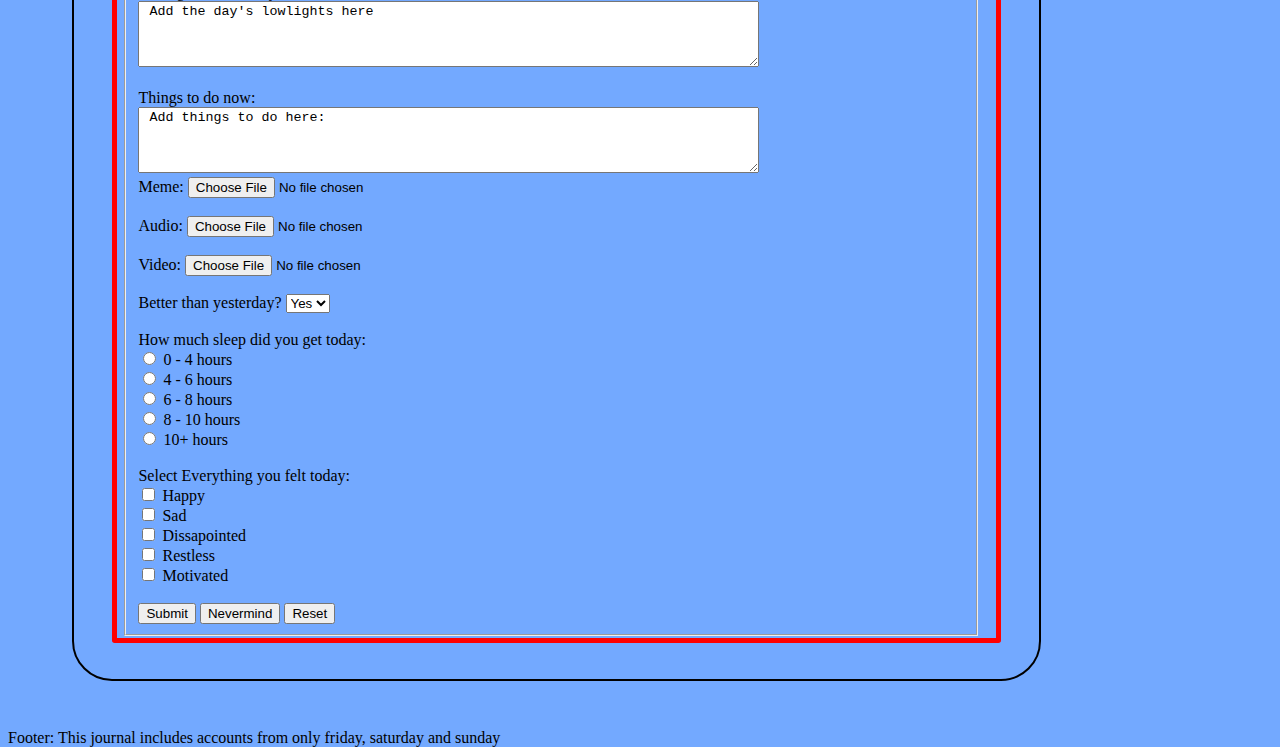
==== commit 0d8be7e3: "added flex children" ====
--- a/index.html
+++ b/index.html
@@ -120,6 +120,11 @@
         <li> Did not start CSE 140
         </ul>
 		</div>
+			<div>
+	<strong> Mood: </strong>
+			<br>
+			<p> Happy </p>
+		</div>
 	</div>
         <b>Meme for the Day: </b>
         <br>
@@ -175,6 +180,11 @@
         <li> Did not start CSE 140
         <li> Did not do considerable amount of packing
         </ul>
+		</div>
+			<div>
+	<strong> Mood: </strong>
+			<br>
+			<p> Excited </p>
 		</div>
 	</div>
         <b>Meme for the Day: </b>
--- a/externals.css
+++ b/externals.css
@@ -12,6 +12,10 @@
 
 .flex {
   display: flex;
+  justify-content:center;
+  align-items:center;
+  align-content:space-around;
+  flex-grow:3;
 }
 
 .wrapper {
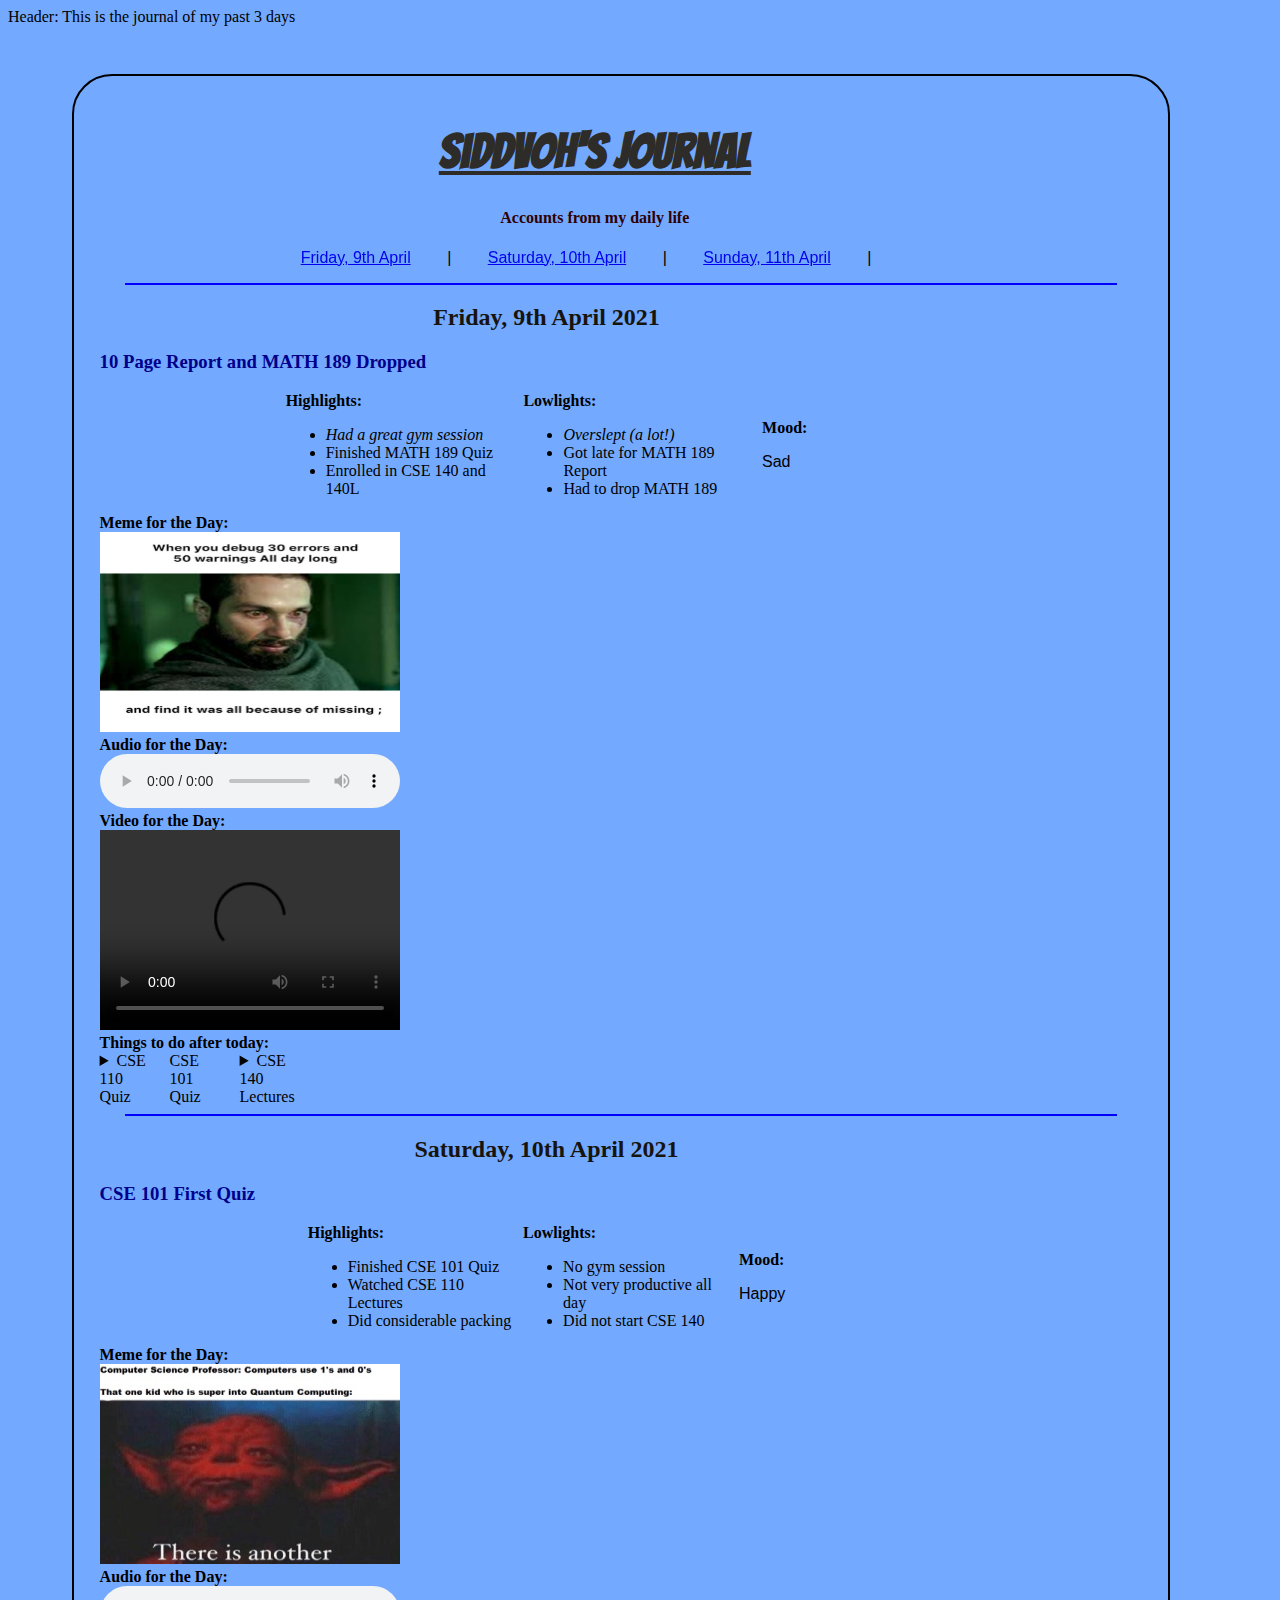
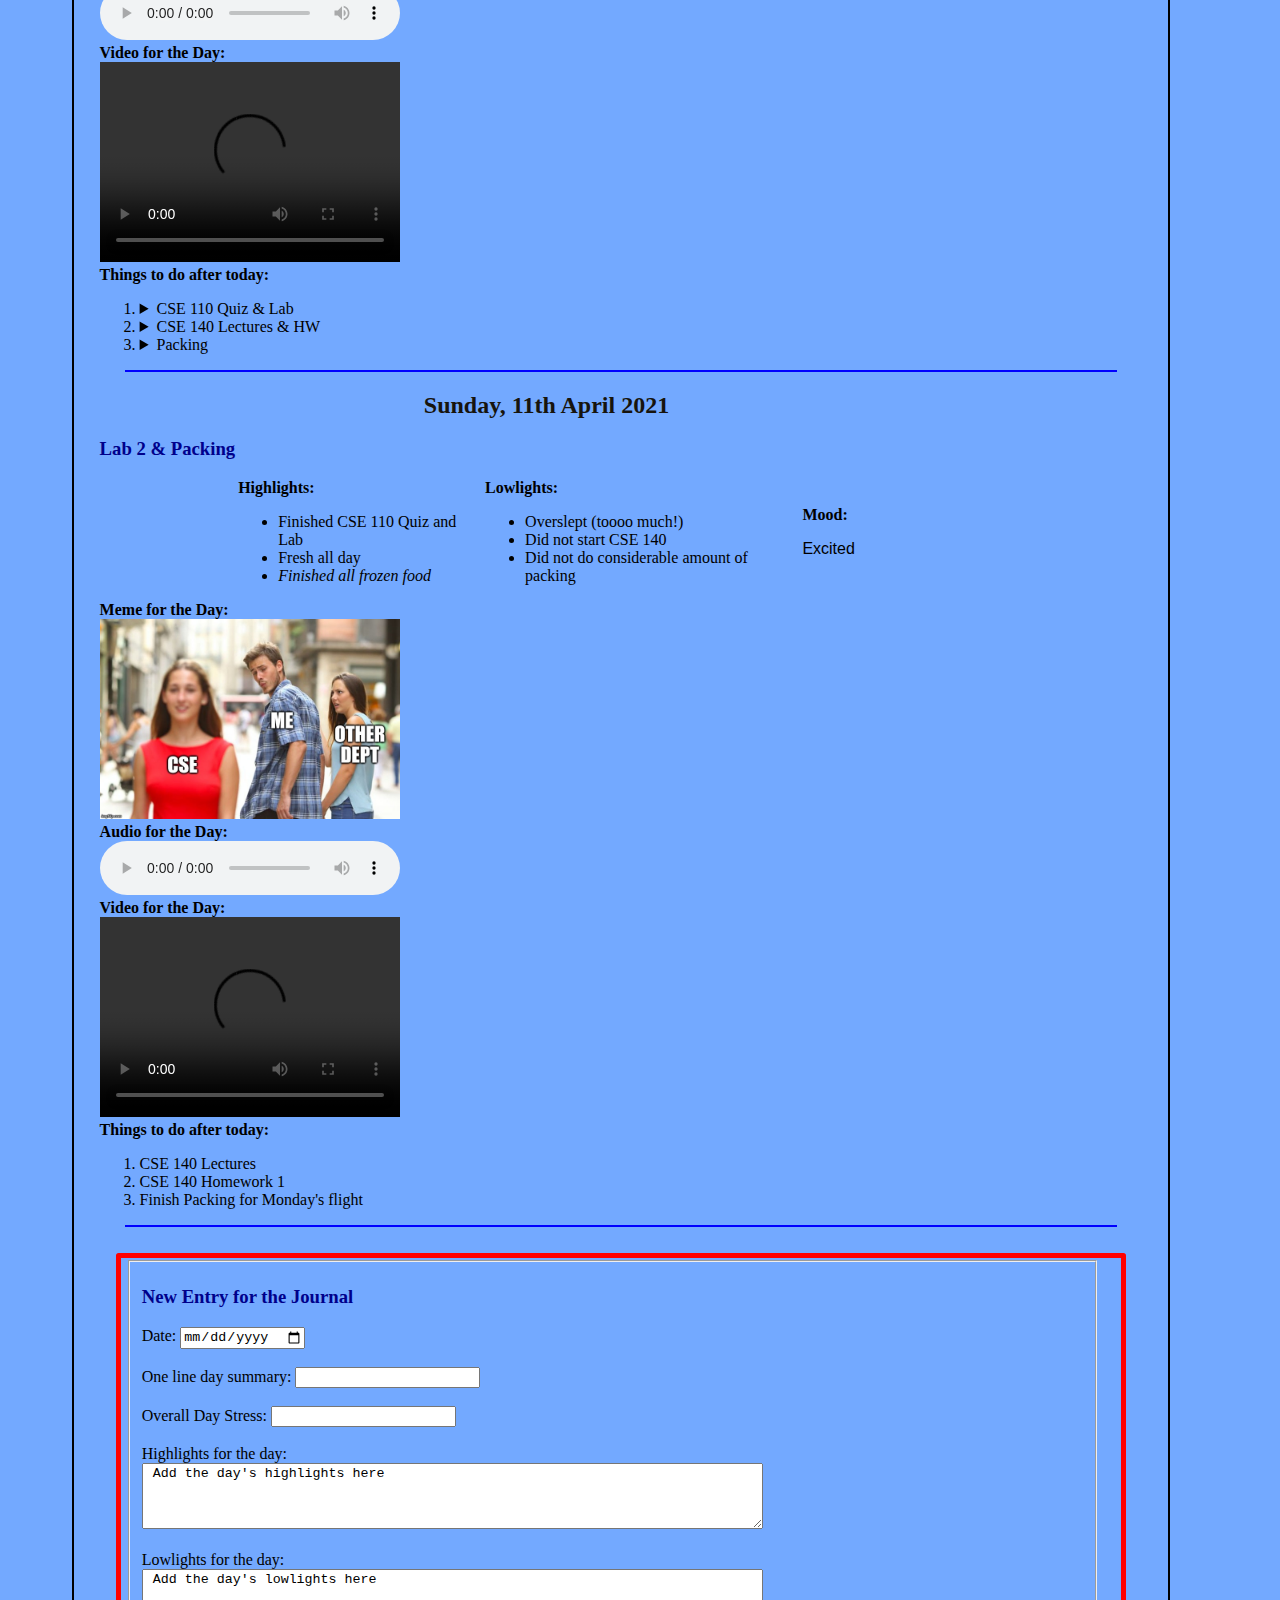
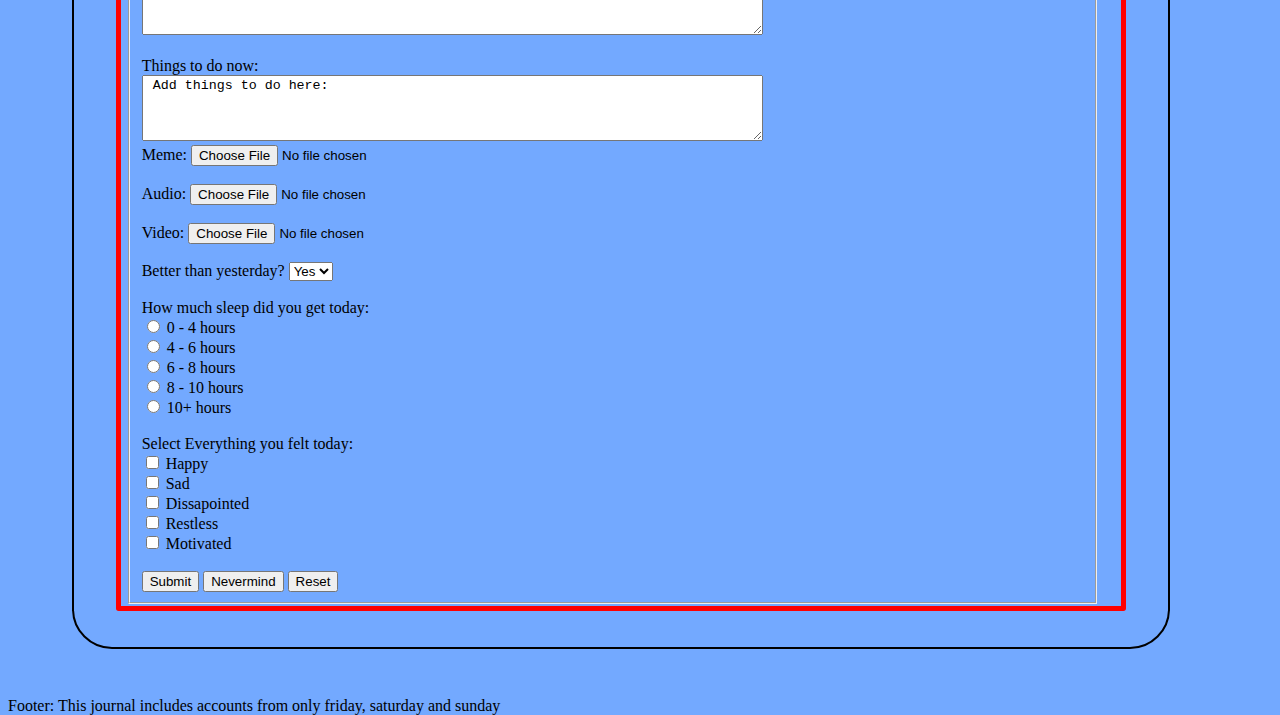
==== commit 486e3704: "edited grid elements" ====
--- a/index.html
+++ b/index.html
@@ -76,24 +76,22 @@
         </video>
         <br>
         <strong> Things to do after today: </strong>
-	<div class="wrapper">
-        <ol>
+	<div class="grid">
 	<div>
-        <li> <details>
+        <details>
   		<summary>CSE 110 Quiz</summary>
   		<p>Need to watch thursday's lecture and do the Weekly quiz</p>
 		</details>
 	</div>
 		<div>
-        <li> CSE 101 Quiz
+        CSE 101 Quiz
 		</div>
 	<div>
-        <li> <details>
+       <details>
   		<summary>CSE 140 Lectures</summary>
   		<p>Need to clear CSE 140 lecture backlog of the past 2 weeks</p>
 		</details>
 	</div>
-        </ol>
         </div>
 	</div>
         </section>
--- a/externals.css
+++ b/externals.css
@@ -18,13 +18,13 @@
   flex-grow:3;
 }
 
-.wrapper {
+.grid {
   display:grid;
+  grid-template-columns: 60px 60px 60px;
+  column-gap: 10px;
+  row-gap: 5px;
 }
-.wrapperhead{
-  grid-column-start: 1;
-  grid-column-end: 4;
-}
+
 
 .bodyDiv {
   border-width: 2px;
@@ -94,3 +94,7 @@
   position: static;
 }
 
+@media only screen and (min-width: 768px) {
+  .bodyDiv {width: 95%;}
+}
+
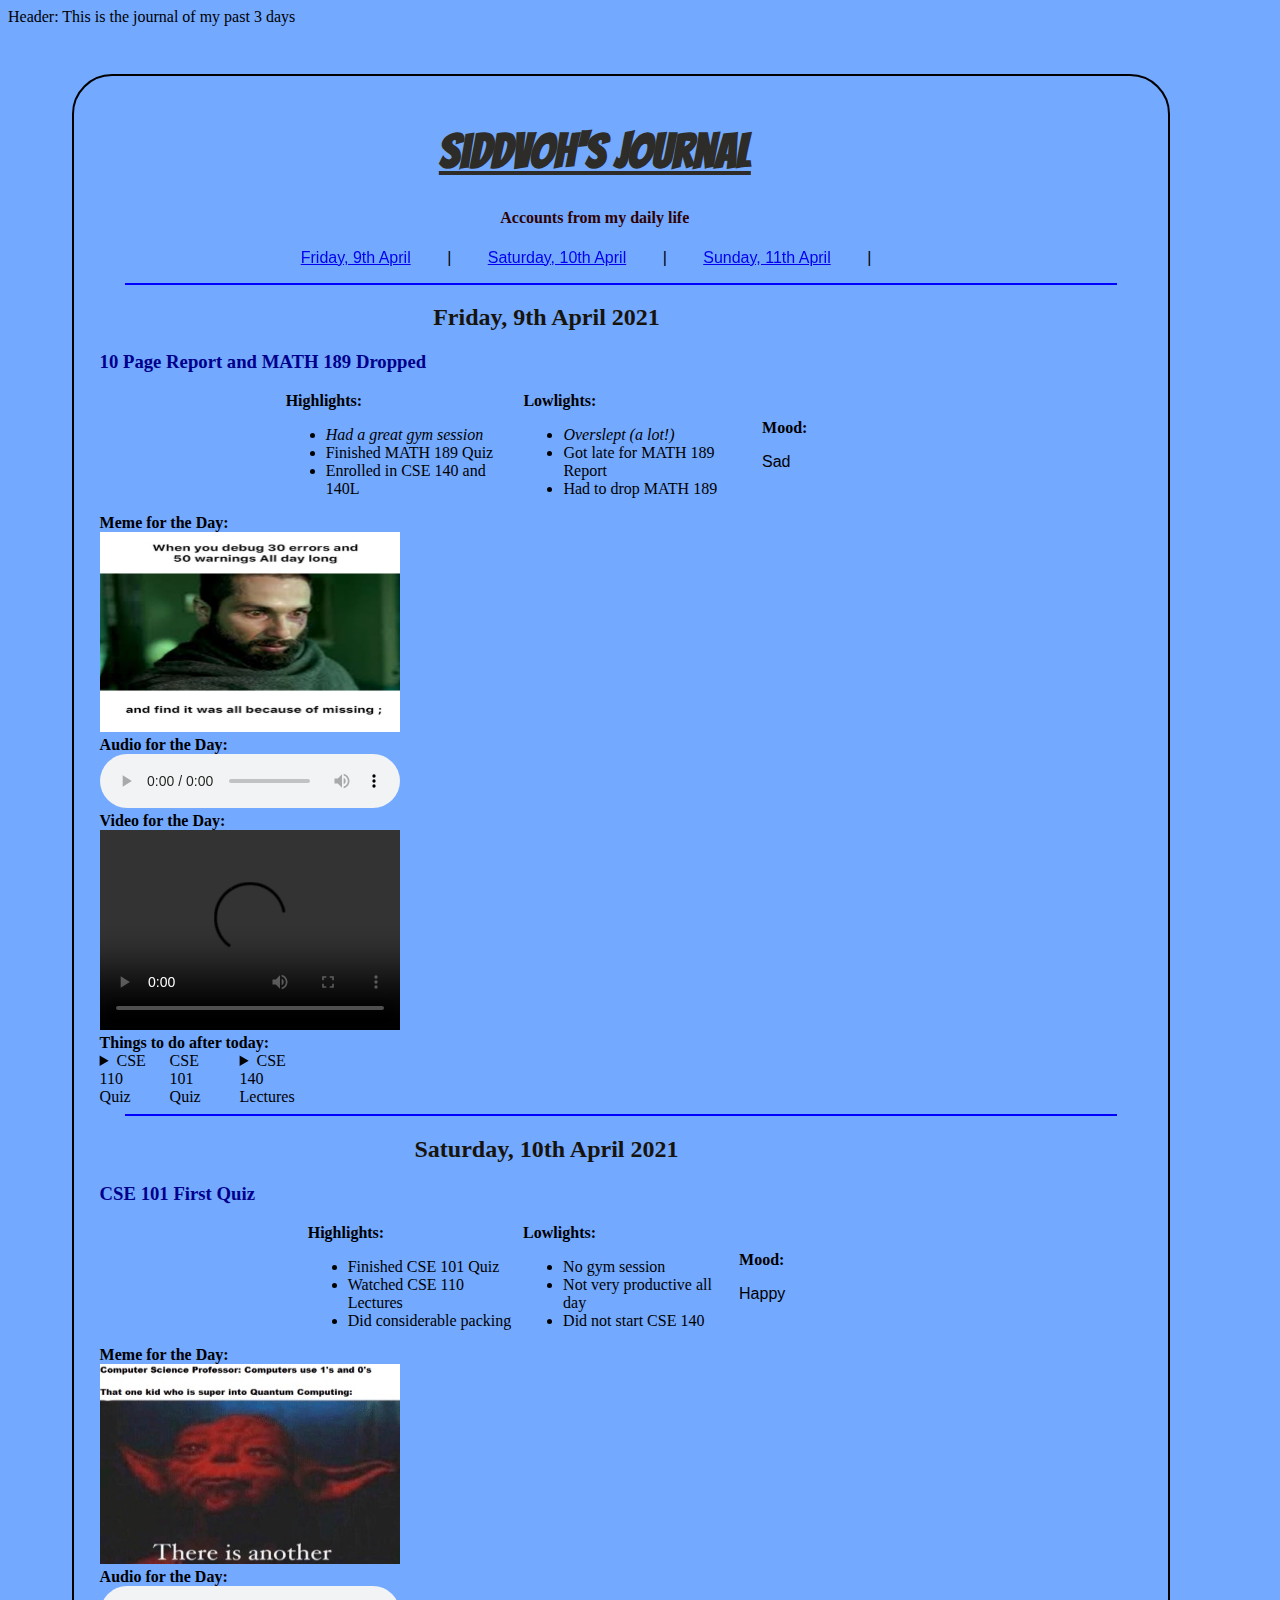
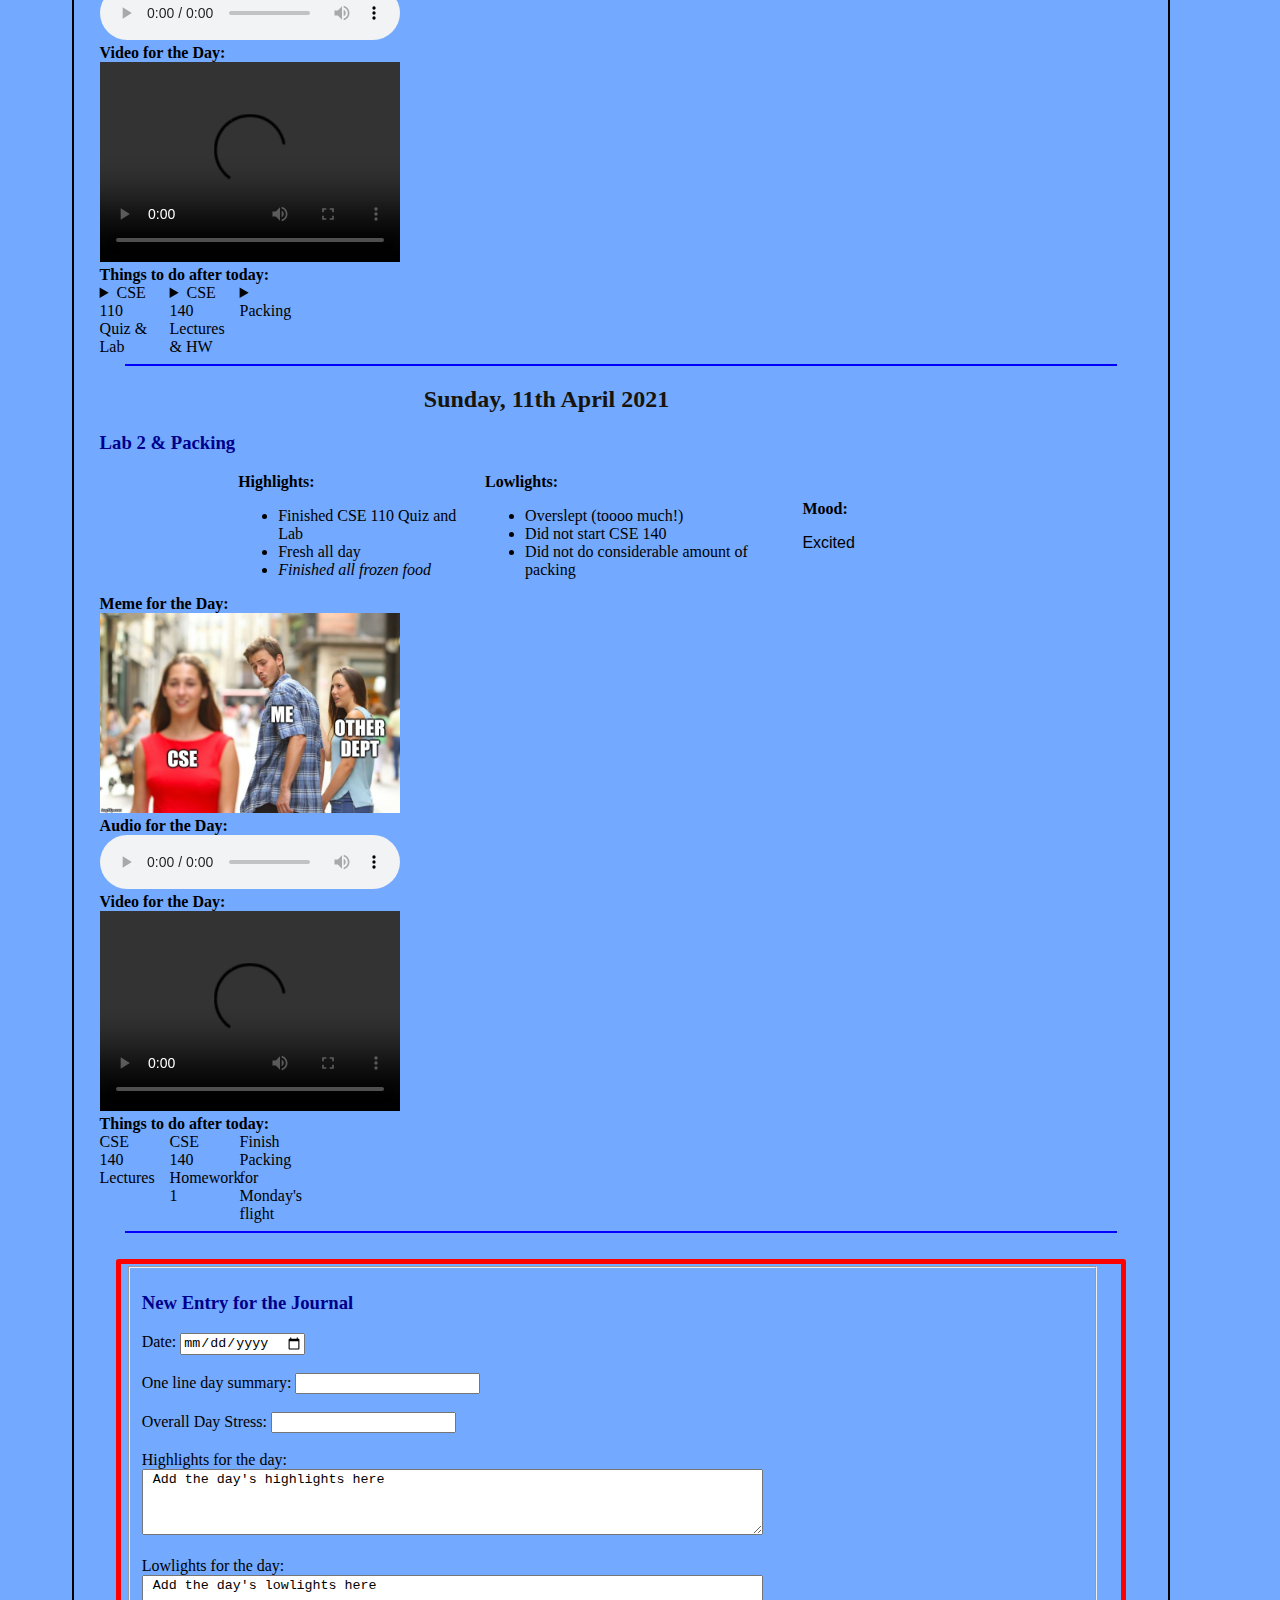
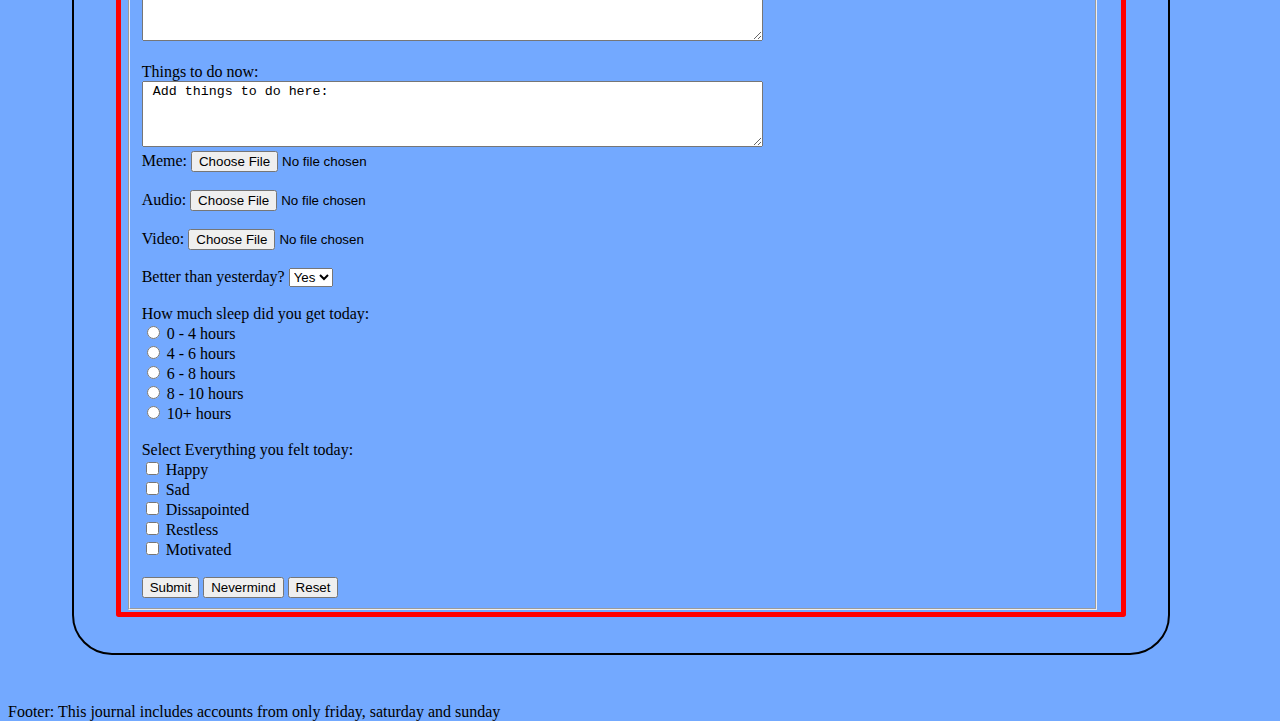
==== commit baf55aad: "added grids" ====
--- a/index.html
+++ b/index.html
@@ -141,20 +141,26 @@
         </video>
         <br>
         <strong> Things to do after today: </strong>
-        <ol>
-        <li> <details>
+        <div class="grid">
+	<div>
+        <details>
   		<summary>CSE 110 Quiz & Lab </summary>
   		<p>Need to do the Weekly quiz and finish Lab 2</p>
 		</details>
-        <li> <details>
+		</div>
+		<div>
+        <details>
   		<summary>CSE 140 Lectures & HW </summary>
   		<p>Need to do CSE 140 Lectures & Finish HW</p>
 		</details>
-        <li> <details>
+		</div>
+		<div>
+        <details>
   		<summary>Packing</summary>
   		<p>Need to finish packing for Monday's flight</p>
 		</details>
-        </ol>
+		</div>
+		</div>
         </div>
         </section>
         <hr>
@@ -202,11 +208,11 @@
         </video>
         <br>
         <strong> Things to do after today: </strong>
-        <ol>
-        <li> CSE 140 Lectures
-        <li> CSE 140 Homework 1
-        <li> Finish Packing for Monday's flight
-        </ol>
+        <div class="grid">
+		<div> CSE 140 Lectures </div>
+		<div> CSE 140 Homework 1 </div>
+		<div> Finish Packing for Monday's flight </div>
+	</div>
         </div>
         </section>
         <hr>
